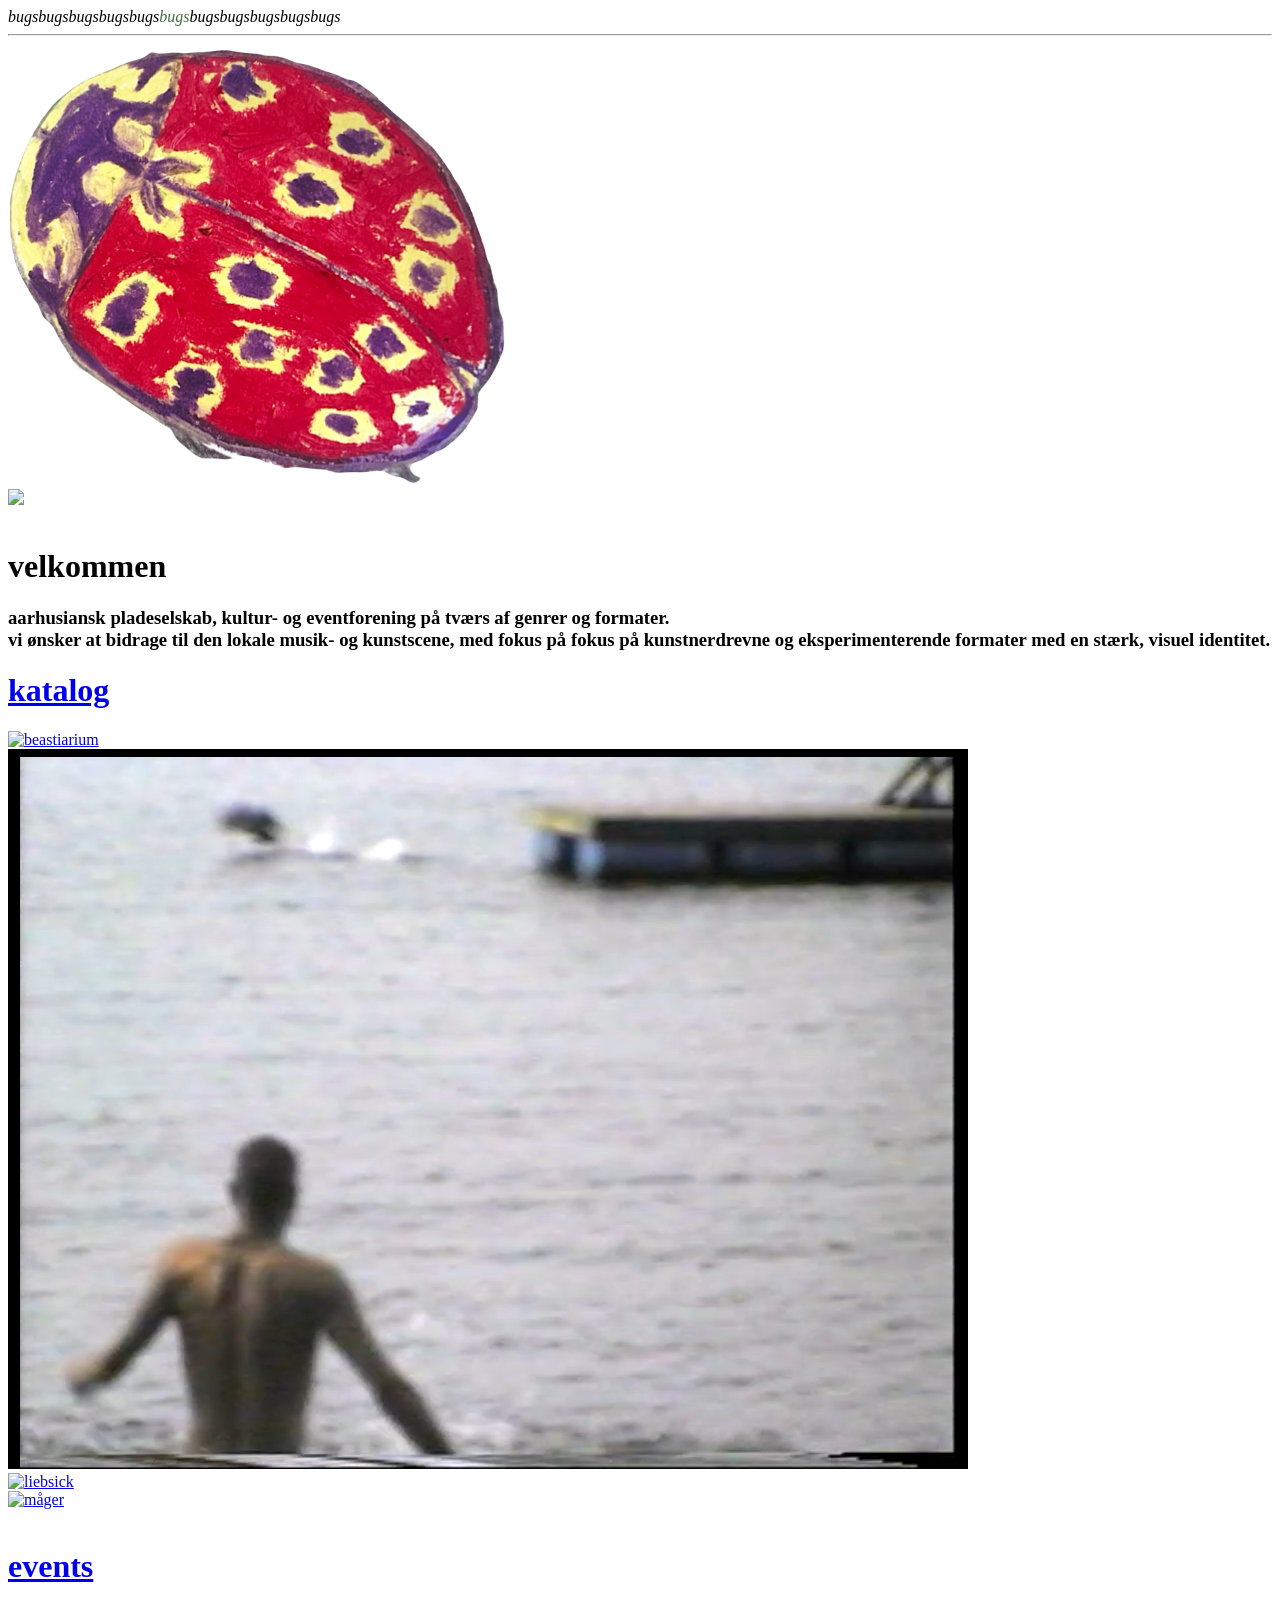
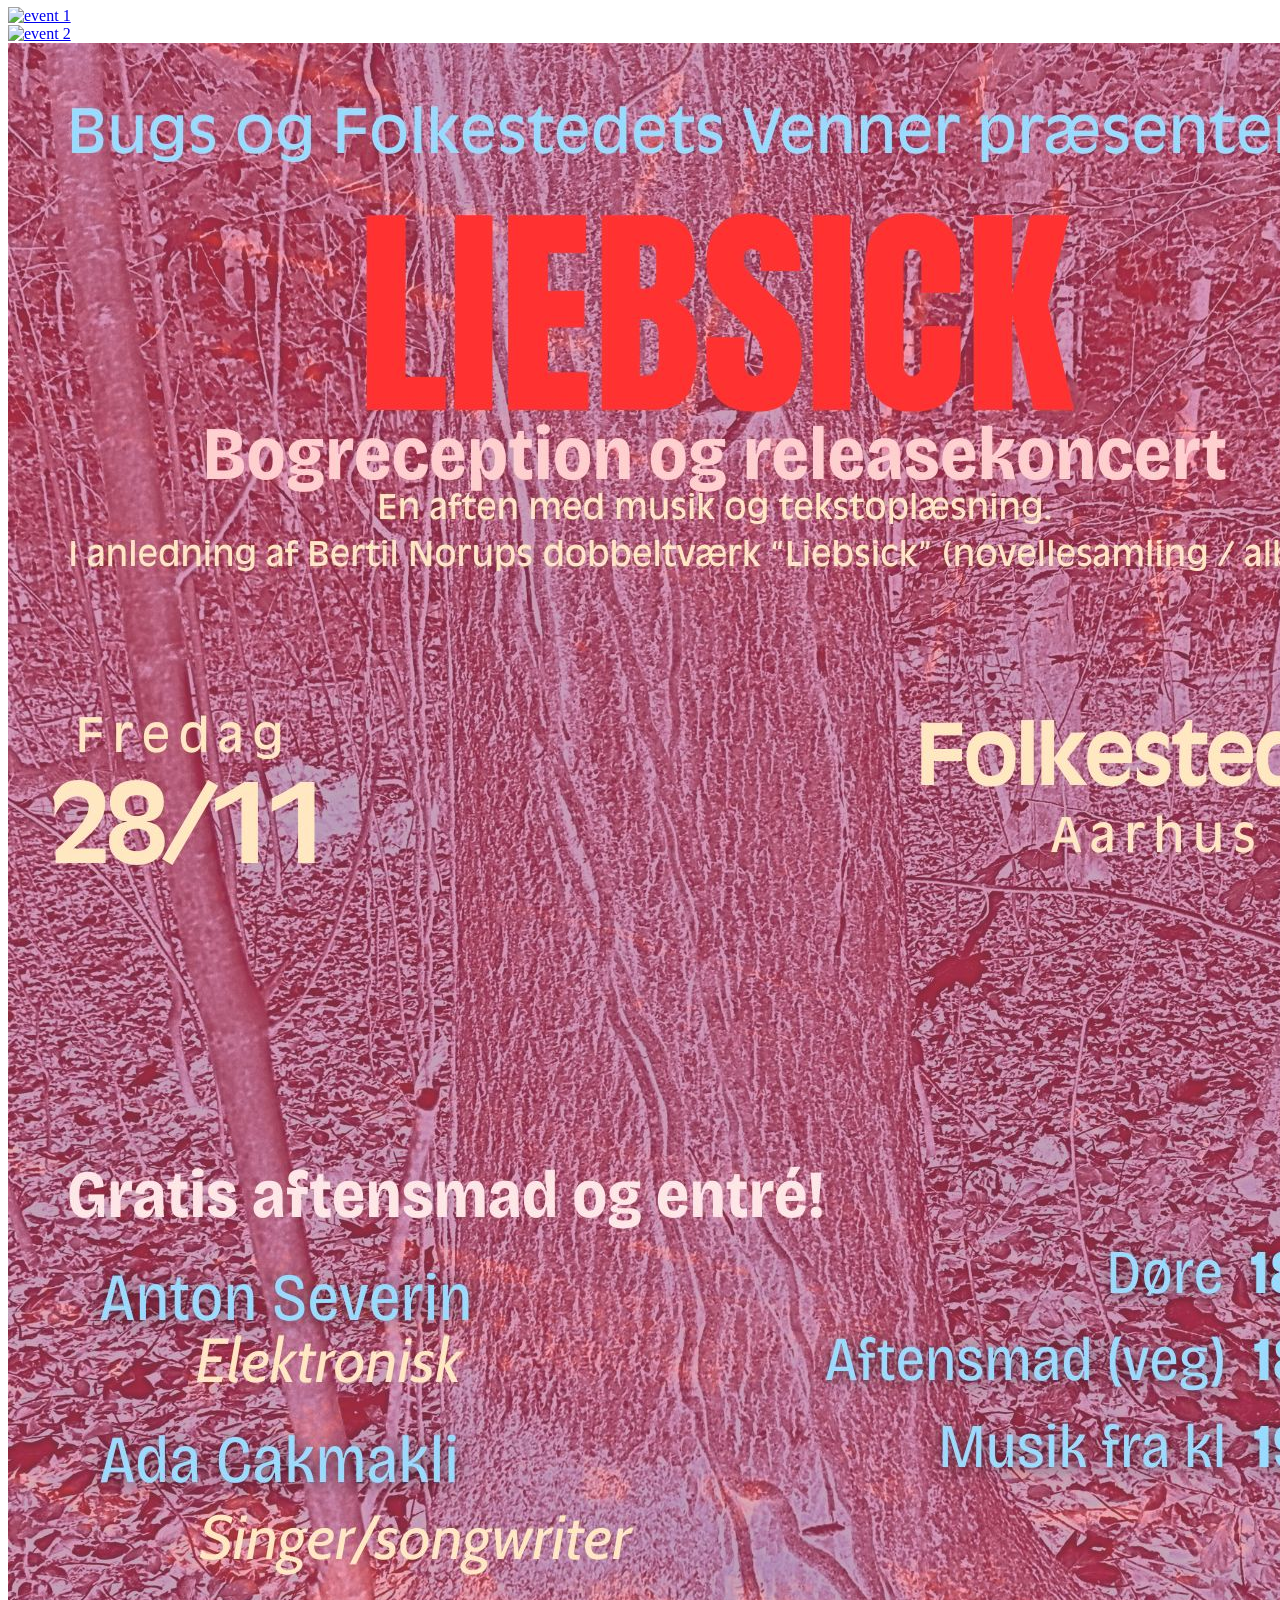
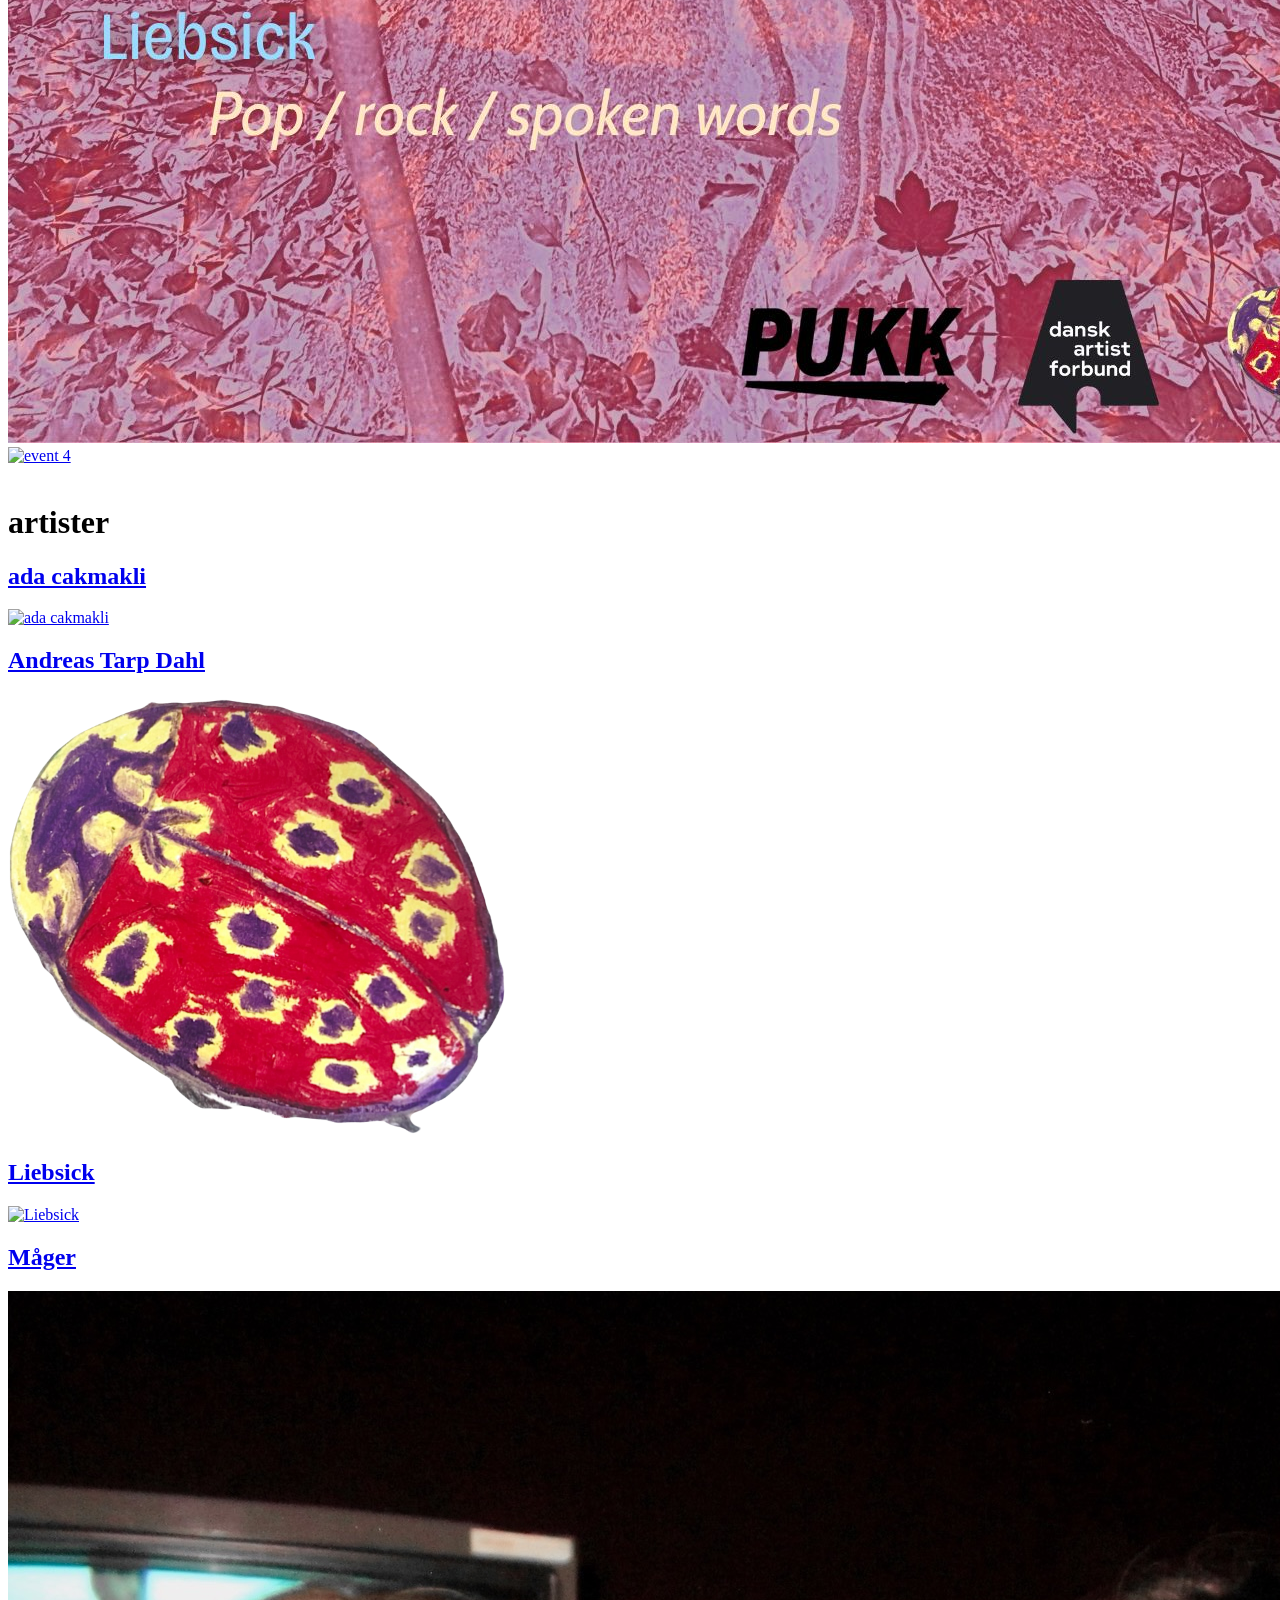
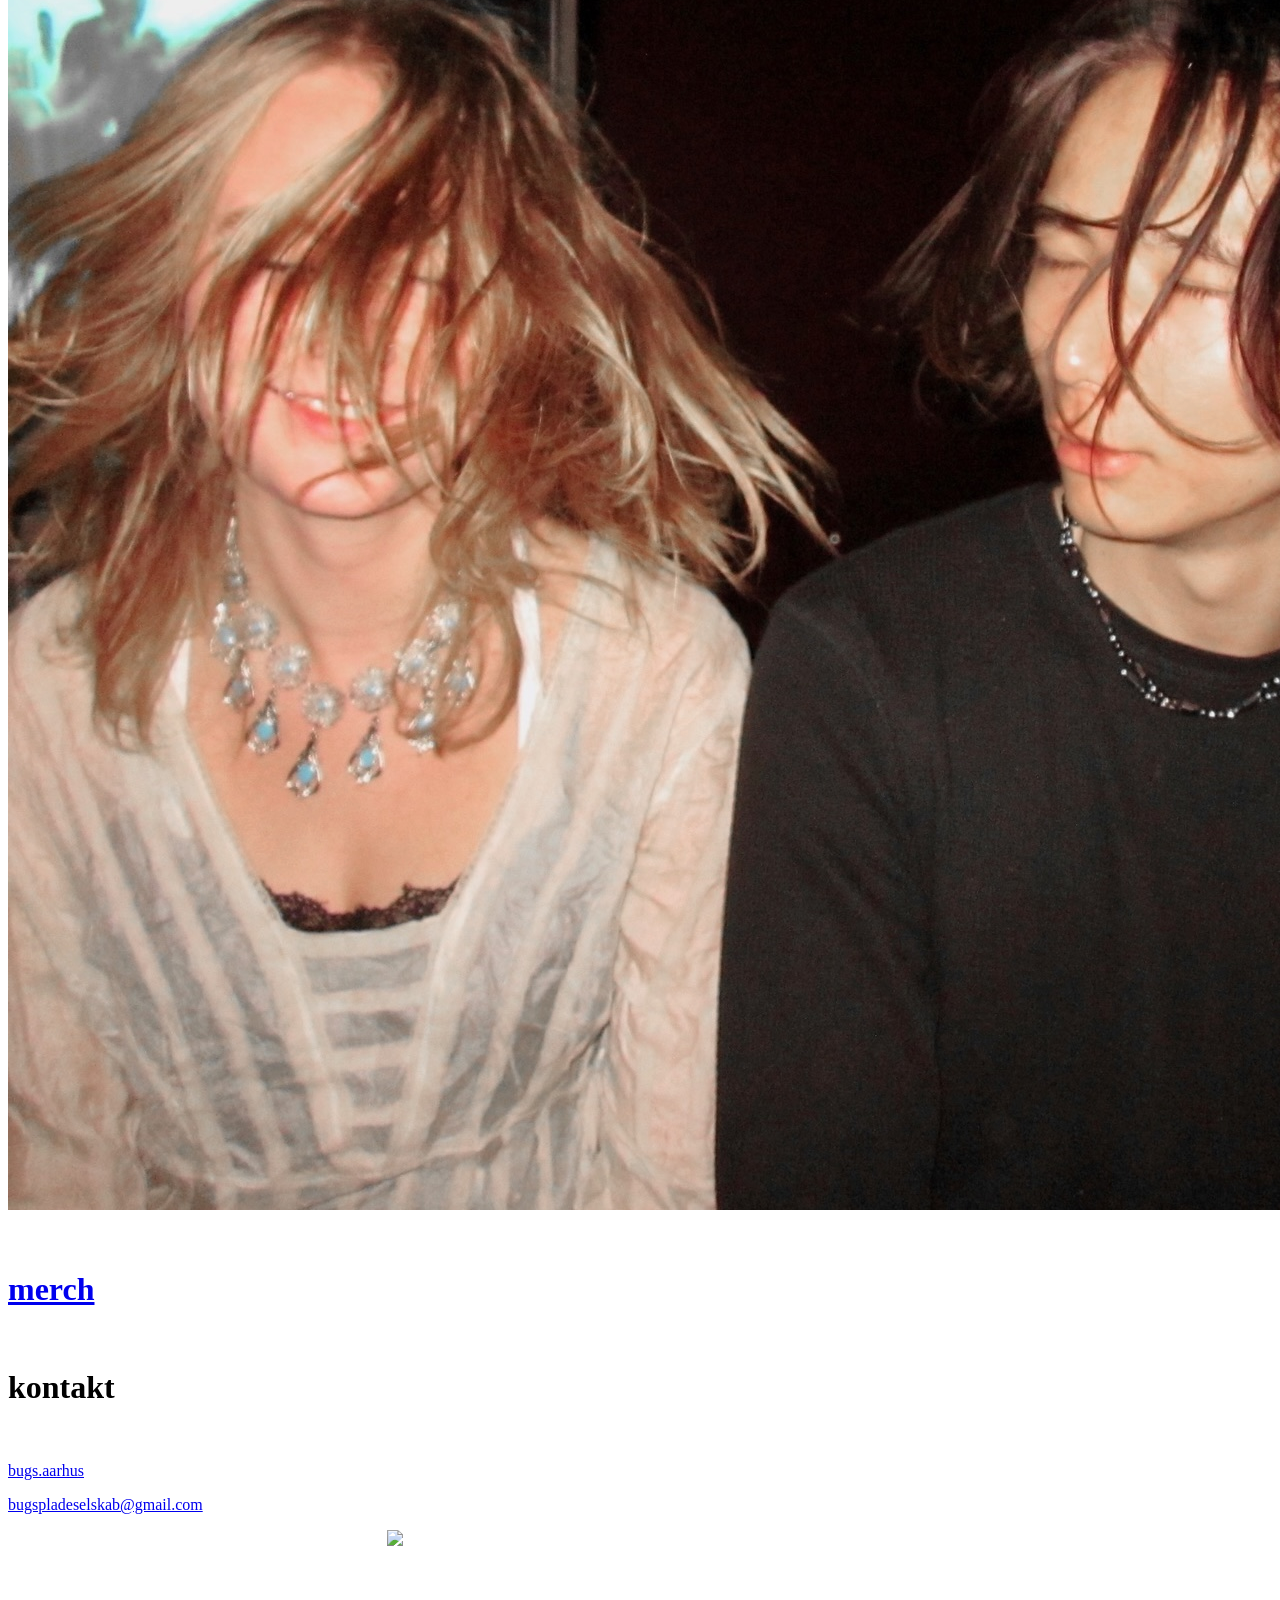
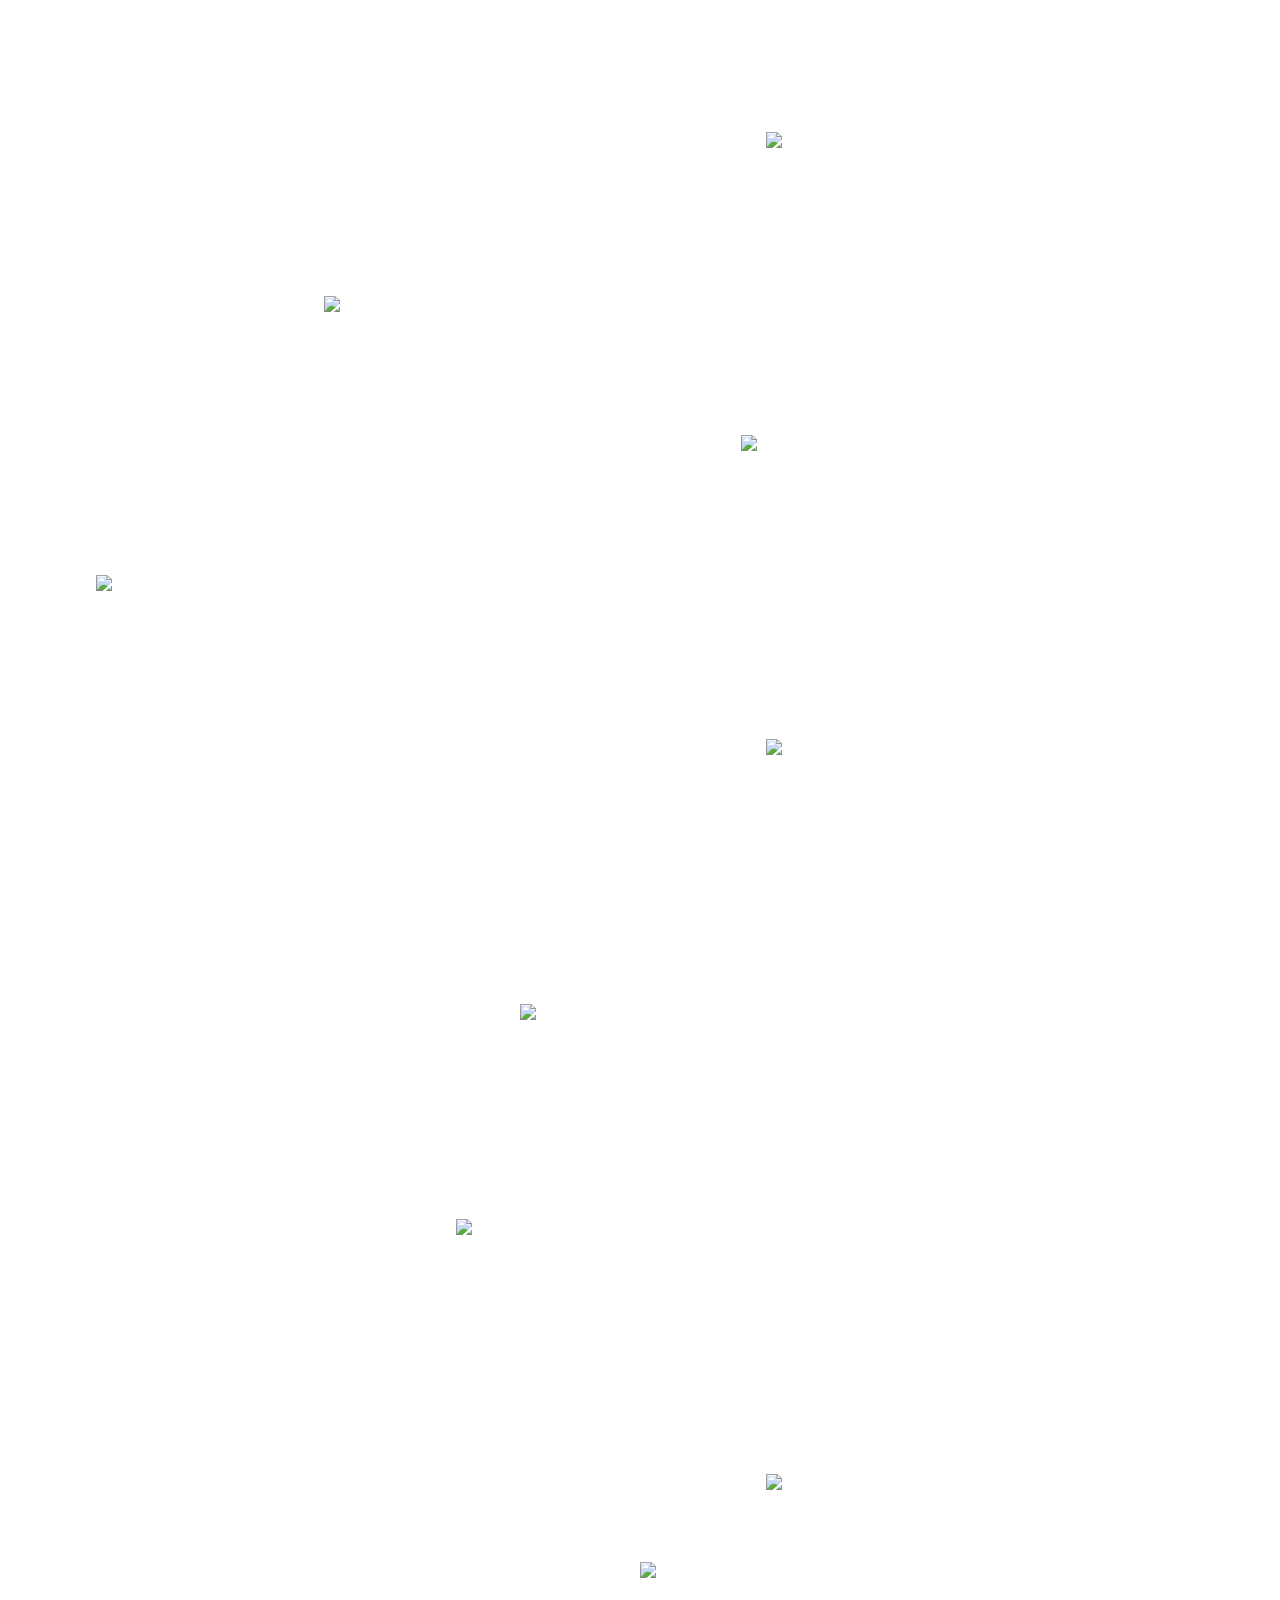
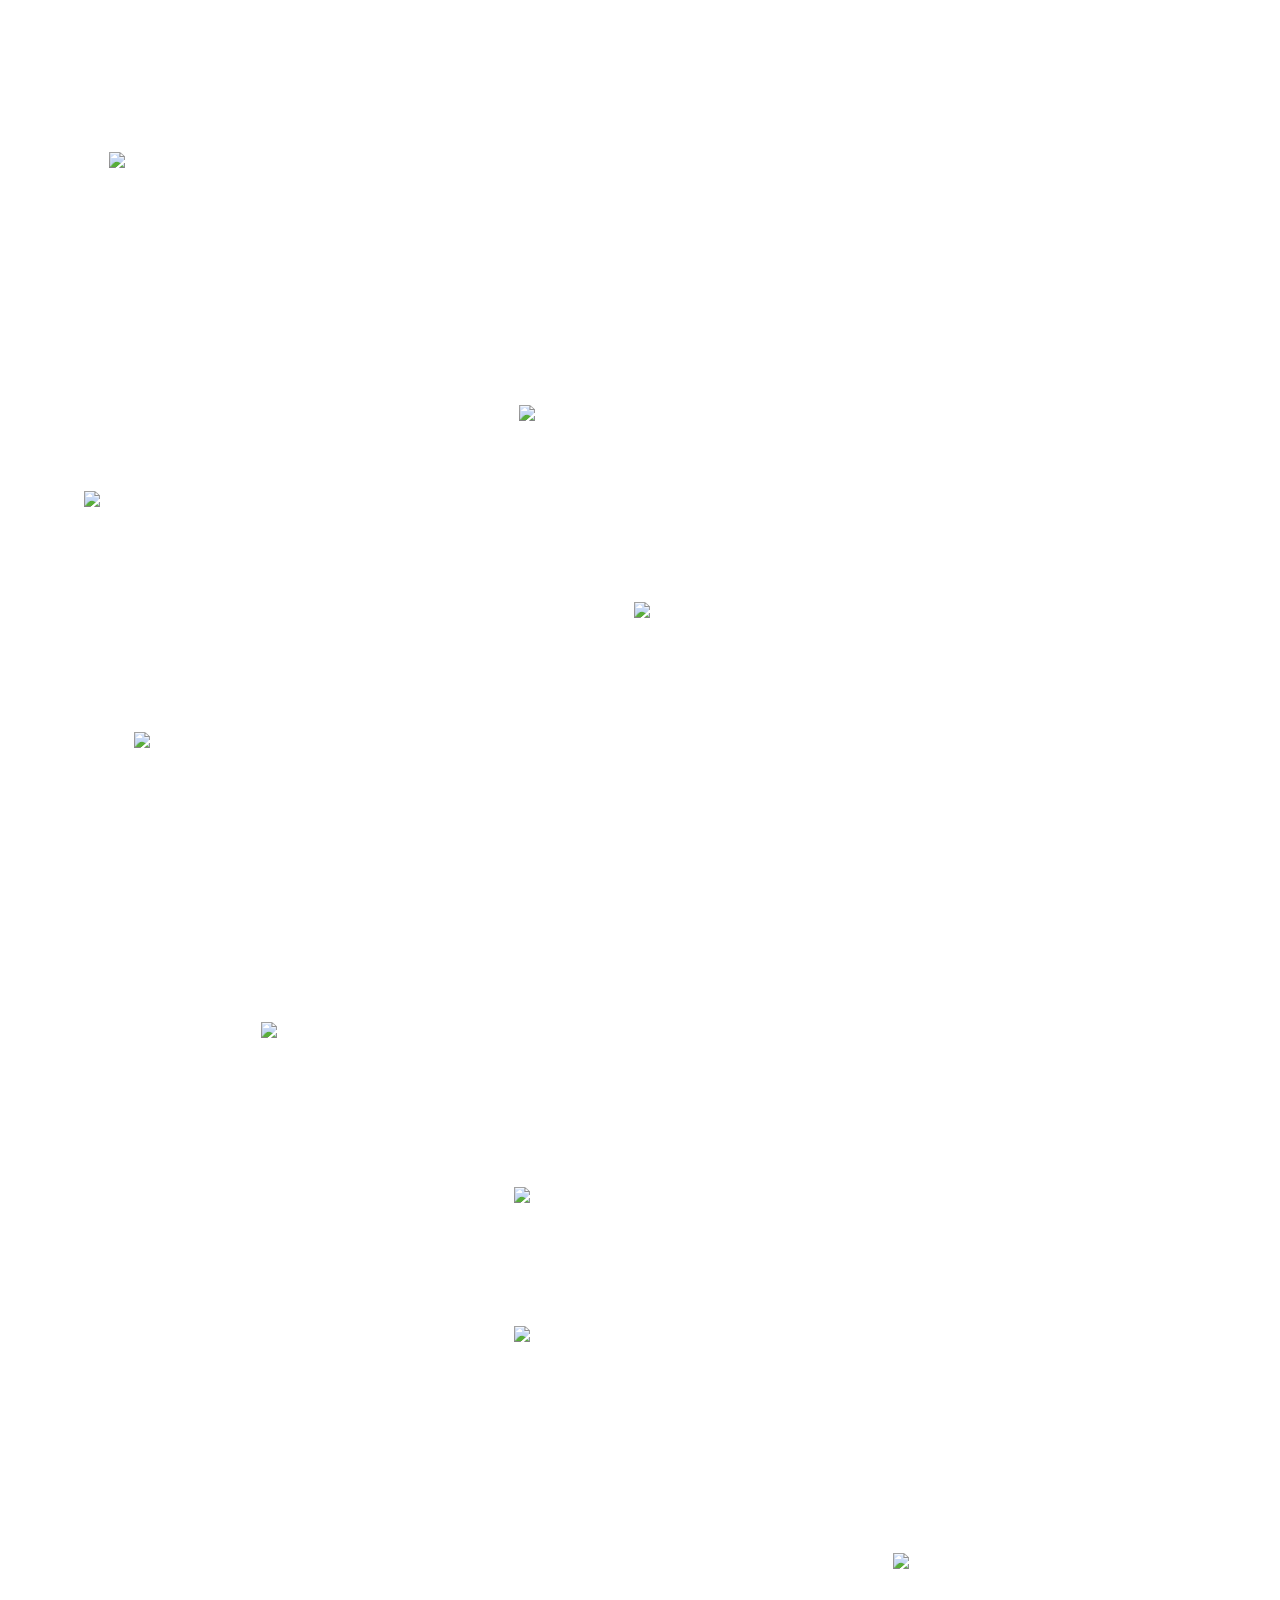
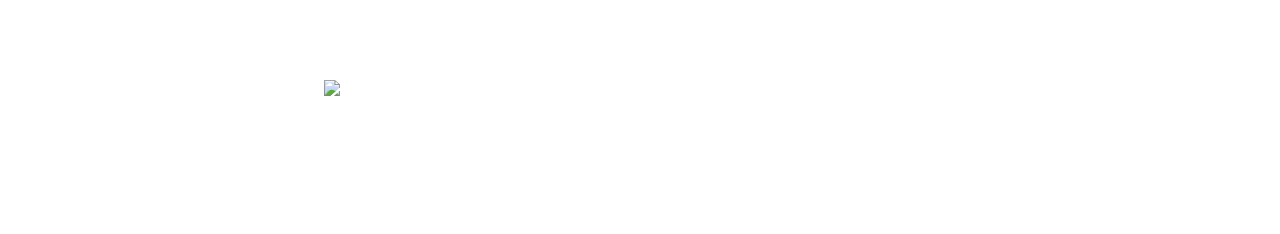
==== index.html @ e4c4d38b "fff" ====
<!DOCTYPE html>
<html lang="en">
<head>
    <meta charset="UTF-8">
    <meta name="viewport" content="width=device-width, initial-scale=1.0">
    <title>home</title>
    <link rel="stylesheet" href="styles_2.css">
</head>
<!--lave farve-palette hvor nogle elementer tilfældigt får en farve fra paletten-->
<body>
    
        <a id="top"><i>bugsbugsbugsbugsbugs<span style="color: #436f3f;">bugs</span>bugsbugsbugsbugsbugs</i></a>
        <hr>
        <a href="#top"><img src="billeder/logo.png" id="logo"></a>
        <br>
        <img src="billeder/bugs.gif" height="200" id="giflogo">
        <br>
        <br>
        <div class="about">
        <h1>velkommen</h1>
        <h3>aarhusiansk pladeselskab, kultur- og eventforening på tværs af genrer og formater. <br>
            vi ønsker at bidrage til den lokale musik- og kunstscene, med fokus på fokus på kunstnerdrevne og eksperimenterende formater med en stærk, visuel identitet.</h3></div>

<!--
    <div class="covers"><h2>nylige udgivelser:</h2>
    <br>
<br>
        
    <a href="https://open.spotify.com/track/6IMY0NLvdPO1BejWBYN4x4?si=40b4f7dfd2634d05" target="_blank"><img src="billeder/cover_album_sml.JPG" alt="ada_cakmakli_cover"></a>
    
    <a href="https://open.spotify.com/album/7sAETVzXZopTlNowE3856H?si=EMpVKSFmRHmNaB15eUzipA" target="_blank"><img src="billeder/Albumcover_lille.jpg" alt="liebsick_cover"></a>
        </div>
        -->

        <!-- <div class="releases">
        <a href="catalogue.html"><h1>katalog</h1></a>
        </div> -->

    <div class="katalog_sektion">
            <div class="releases">
                <a href="catalogue.html"><h1>katalog</h1></a>
            </div>
            <div class="artists_grid">
                <div class="artist_item">
                    <a href="catalogue.html"><img src="billeder/coverart/beastiarium.jpg" alt="beastiarium"></a>  
                </div>
                <div class="artist_item">
                    <a href="catalogue.html"><img src="billeder/coverart/om_min_hals.bmp" alt="jeg bærer dig om min hals"></a>
                </div>
                <div class="artist_item">
                    <a href="catalogue.html"><img src="billeder/coverart/liebsick.jpg" alt="liebsick"></a>  
                </div>
                <div class="artist_item">
                    <a href="catalogue.html"><img src="billeder/coverart/maager.jpg" alt="måger"></a>  
                </div>
            </div>
        </div>
    <br>


 <div class="events_sektion">
            <div class="events">
                <a href="events.html"><h1>events</h1></a>
            </div>
            <div class="events_grid">
                <div class="event_item">
                    <a href="events.html"><img src="billeder/plakater/Ladybugs.jpg" alt="event 1"></a>
                </div>
                <div class="event_item">
                    <a href="events.html"><img src="billeder/plakater/glowworm.jpg" alt="event 2"></a>
                </div>
                <div class="event_item">
                    <a href="events.html"><img src="billeder/plakater/liebsick_midlertidig.jpg" alt="event 3"></a>
                </div>
                <div class="event_item">
                    <a href="events.html"><img src="billeder/plakater/BedBugsPlakat.png" alt="event 4"></a>
                </div>
            </div>
        </div>

    <br>


    <div class="artister"><h1>artister</h1>
            <div class="artists_grid">
                <div class="artist_item">
                    <a href="ada.html"><h2>ada cakmakli</h2></a>
                    <a href="ada.html"><img src="billeder/Artistbilleder/Ada.jpeg" alt="ada cakmakli"></a>  
                </div>
                <div class="artist_item">
                    <a href="andreas.html"><h2>Andreas Tarp Dahl</h2></a>
                    <a href="andreas.html"><img src="billeder/logo.png" alt="Andreas Tarp Dahl"></a>
                </div>
                <div class="artist_item">
                    <a href="liebsick.html"><h2>Liebsick</h2></a>
                    <a href="liebsick.html"><img src="billeder/Artistbilleder/Liebsick.jpg" alt="Liebsick"></a>
                </div>
                <div class="artist_item">
                    <a href="maager.html"><h2>Måger</h2></a>
                    <a href="maager.html"><img src="billeder/Artistbilleder/Maager.jpg" alt="Måger"></a>
                </div></div>
    <br>


    <br>
        <div class="merch">
        <a href="merch.html"><h1>merch</h1></a>
        </div>
    <br>
        <div class="contact">
        <h1>kontakt</h1>
        </div>
    <br>
    <div class="contactinfo">
        <a href="https://www.instagram.com/bugs.aarhus/"><p>bugs.aarhus</p></a>
        <a href="mailto:bugspladeselskab@gmail.com"><p>bugspladeselskab@gmail.com</p></a>   
    </div>

    <div class="billedcontainer">
    
            <div style="width: fit-content; padding-left: 30%; width: 80dvw;"><img src="billeder/0C7446F0-BF28-4FF7-A673-991A1A498007.jpg"></div>
        <br>
            <div style="width: fit-content; padding-left: 60%; padding-top: 13%; width: 50dvw;"><a href="https://lex.dk/natsv%C3%A6rmere" target="_blank"><img src="billeder/moth_493839638_o.jpg"></a></div>
        <br>
            <div style="width: fit-content; padding-left: 25%; padding-top: 10%; width: 45dvw;"><img src="billeder/desert Extract[5] conv 1.png"></div>
        <br>
            <div style="width: fit-content; position: relative; left: 50%; padding: 8%; width: 75dvw;"><a href="https://da.wikipedia.org/wiki/Forglemmigej" target="_blank"><img src="billeder/forglemmigej.png"></a></div>
        <br>    
            <div style="width: fit-content; padding-left: 7%; width: 40dvw;"><img src="billeder/2E8542E9-ED87-4029-8243-8EA3034AADCD.jpeg"></div>
        <br>   
            <div style="width: fit-content; padding: 10%; padding-left: 60%; width: 60dvw;"><img src="billeder/træflimmer.png"></div>
        <br>
            <div style="width: fit-content; position: relative; padding-left: 40dvw; padding-top: 8%; width: 30dvw;"><a href="https://lex.dk/arachnider" target="_blank"><img src="billeder/Edderkop2.JPG"></a></div> 
        <br>
            <div style="width: fit-content; padding-left: 35dvw; padding-top: 14%; padding-bottom: 10dvh; width: 69dvw;"><img src="billeder/802B7A82-8A84-44D5-8D0D-22F44A10ACE9.JPG"></div>
        <br>
            <div style="width: fit-content; padding-left: 60%; padding-top: 10%; width: 55dvw;"><img src="billeder/vlcsnap-2026-02-24-11h44m16s357.png"></div>
        <br>
            <div style="width: fit-content; padding: 4%; padding-left: 50%; width: 40dvw;"><img src="billeder/Skærmbillede 2026-02-04 161322.png"></div>
        <br>
            <div style="padding: 8%; padding-bottom: 15%; width: 70dvw;"><img src="billeder/trætoppe.png"></div>
        <br>   
            <div style="width: fit-content; padding: 15%; padding-top: 2%; padding-bottom: 4%; padding-left: 20%; width: 44dvw; float: right;"><img src="billeder/Scan_20260224 (4).png"></div>
        <br>
            <div style="float: right; padding: 10%; width: 40dvw;"><img src="billeder/skrivemaskine2.png"></div>
        <br>
            <div style="padding: 6%; width: 60dvw;"><img src="billeder/71C5FF18-E157-45D1-94A0-6F5C3DAF8B1A.jpeg"></div>
        <br>
            <div style="width: fit-content; padding-top: 10%; padding: 10%; width: 30dvw;">
            <img src="billeder/47E27A8B-51A4-4CEA-AA3A-E31B9E83B352.jpeg">
            </div>
        <br>
            <div style="padding: 10%; padding-left: 20%; width: 80dvw;"><a href="https://da.wikipedia.org/wiki/Vandnymfer" target="_blank"><img src="billeder/vlcsnap-2026-02-24-11h55m11s042.png"></a></div>
        <br>
            <div style="padding-left: 40%;"><img src="billeder/IMG_0021.jpg" width="250dvw"></div> 
        <br>
            <div style="width: 60dvw; padding: 8%; padding-left: 40%;"><img src="billeder/SovetskoePhoto_1989-09.djvuconvert Extract[55] conv 1.png"></div>
        <br>
            <div style="padding: 7%; padding-left: 70%; width: 40dvw;"><img src="billeder/95726AD7-4726-4807-9CCD-0EFF4E7EEA87.png"></div>
        <br>
            <div style="padding-bottom: 10%; padding-left: 25%; width: 70dvw;"><img src="billeder/frog.webp"></div>
        
    </div>

<div class="overlay"></div>
</body>
</html>
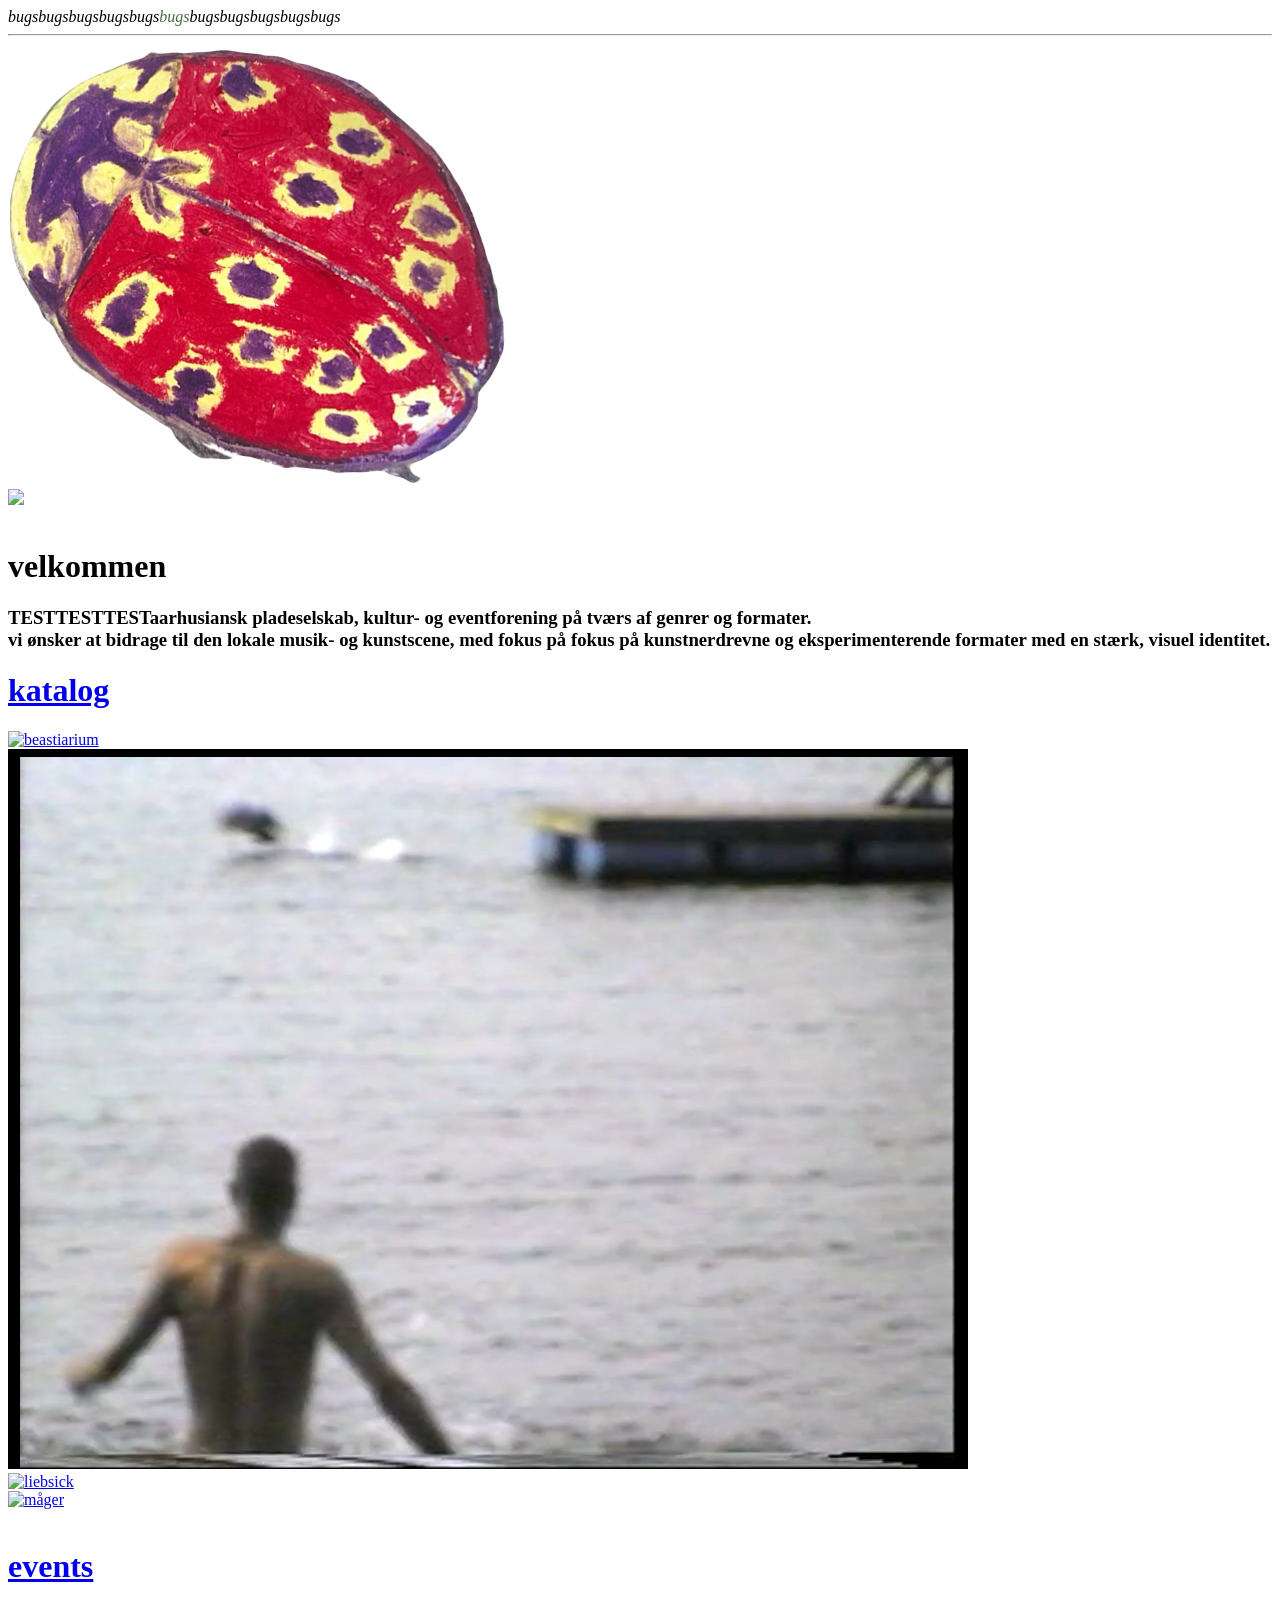
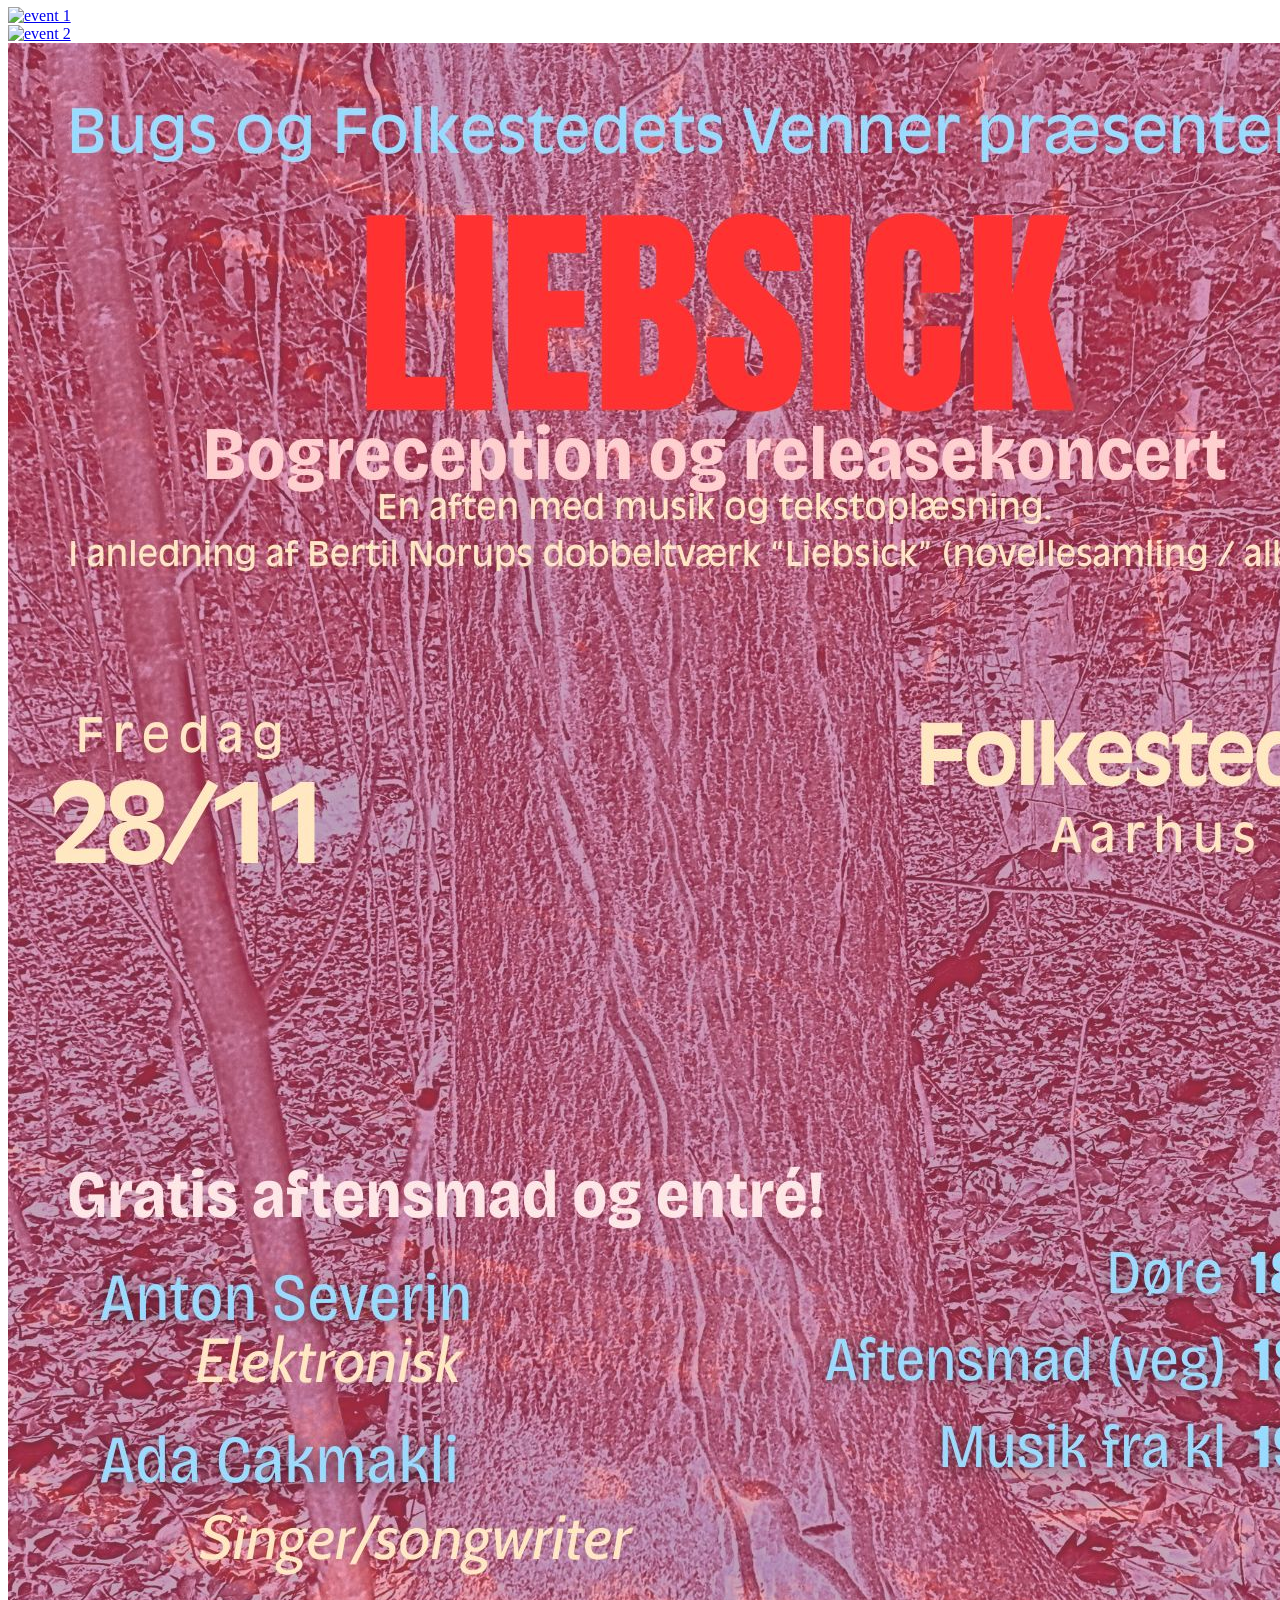
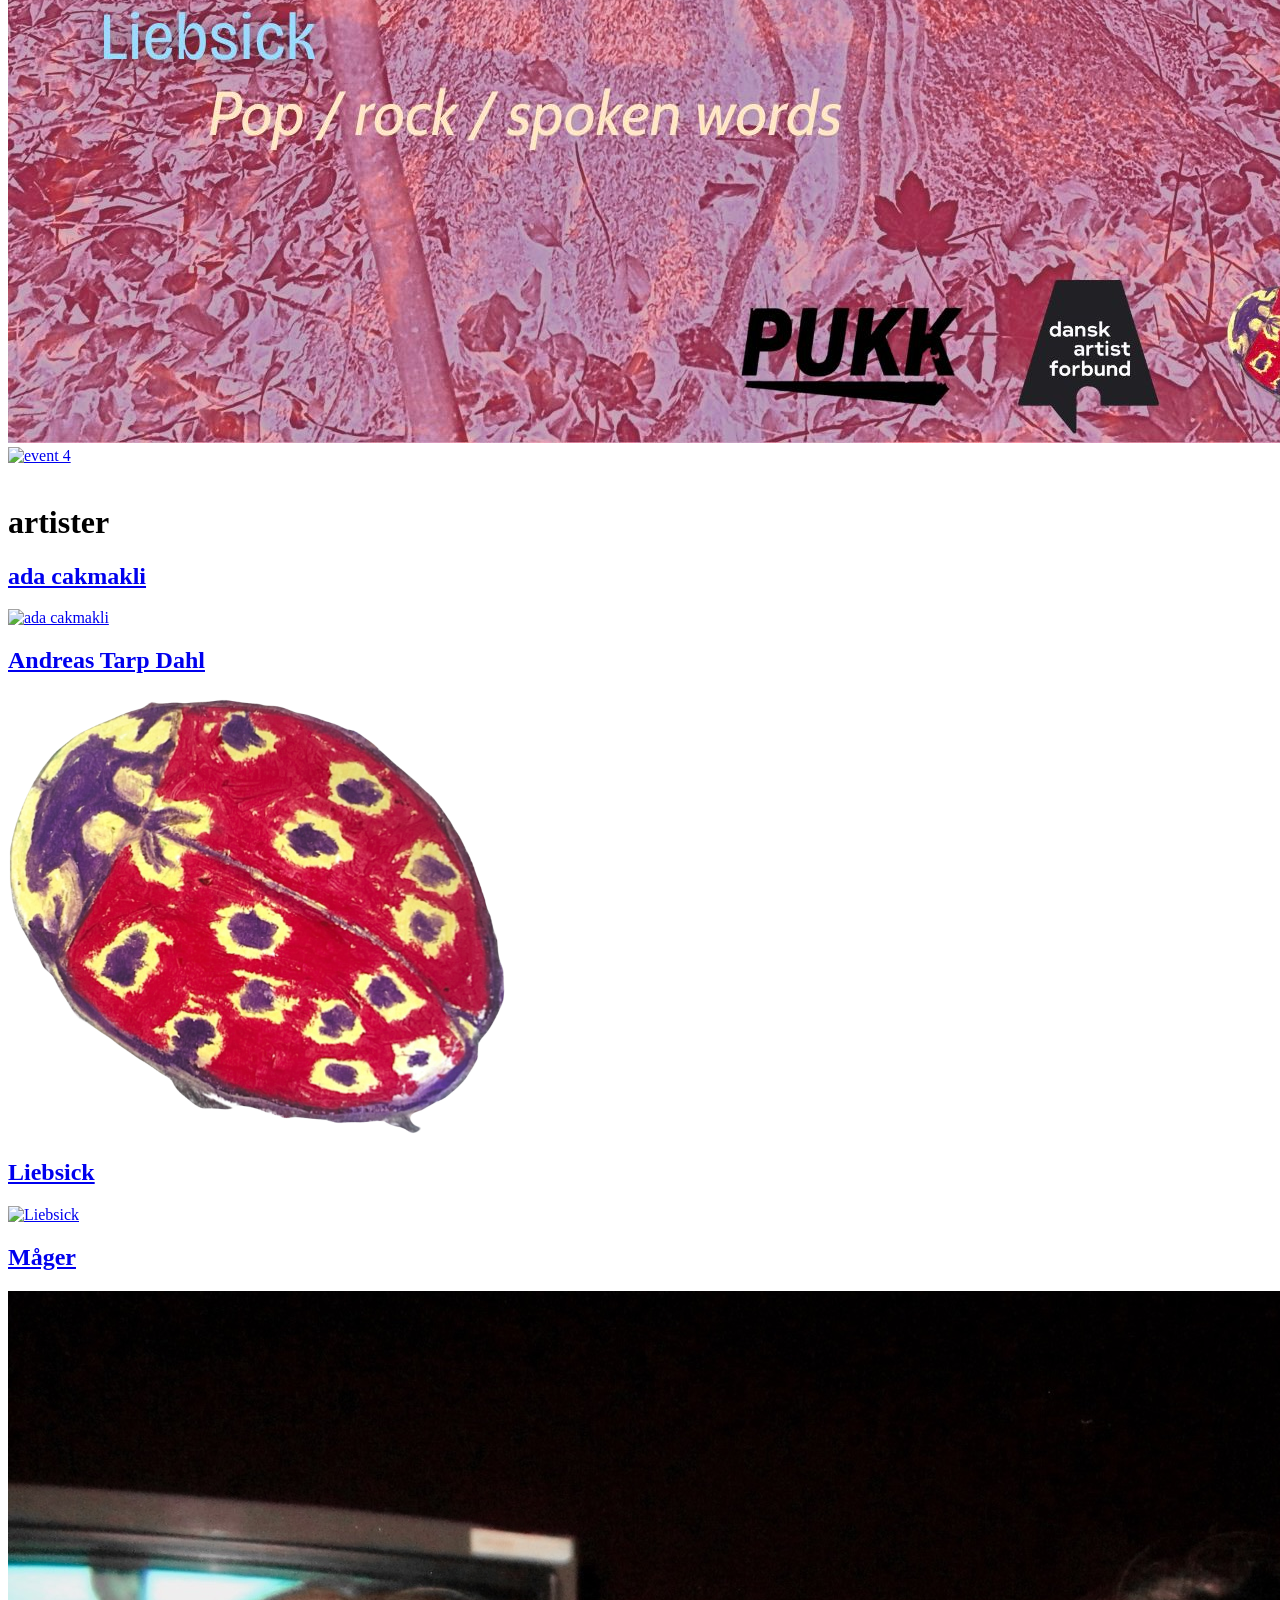
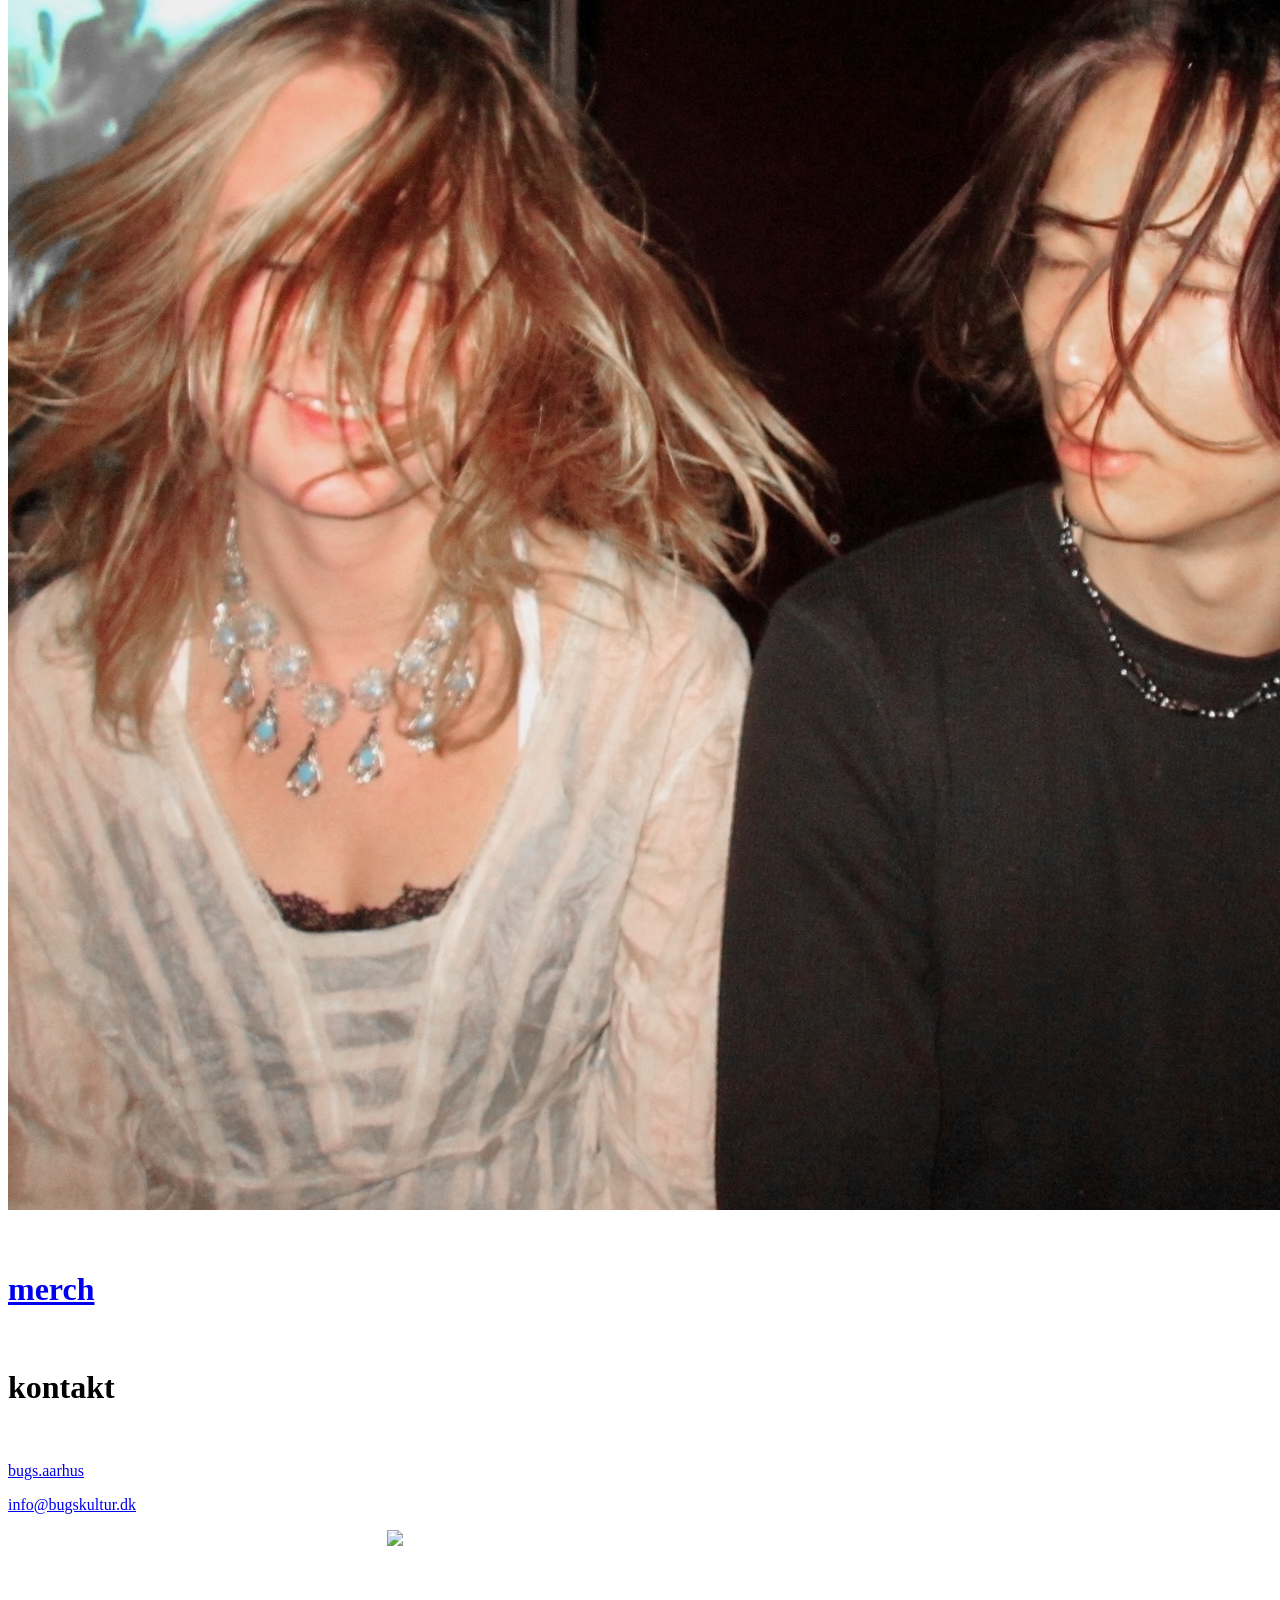
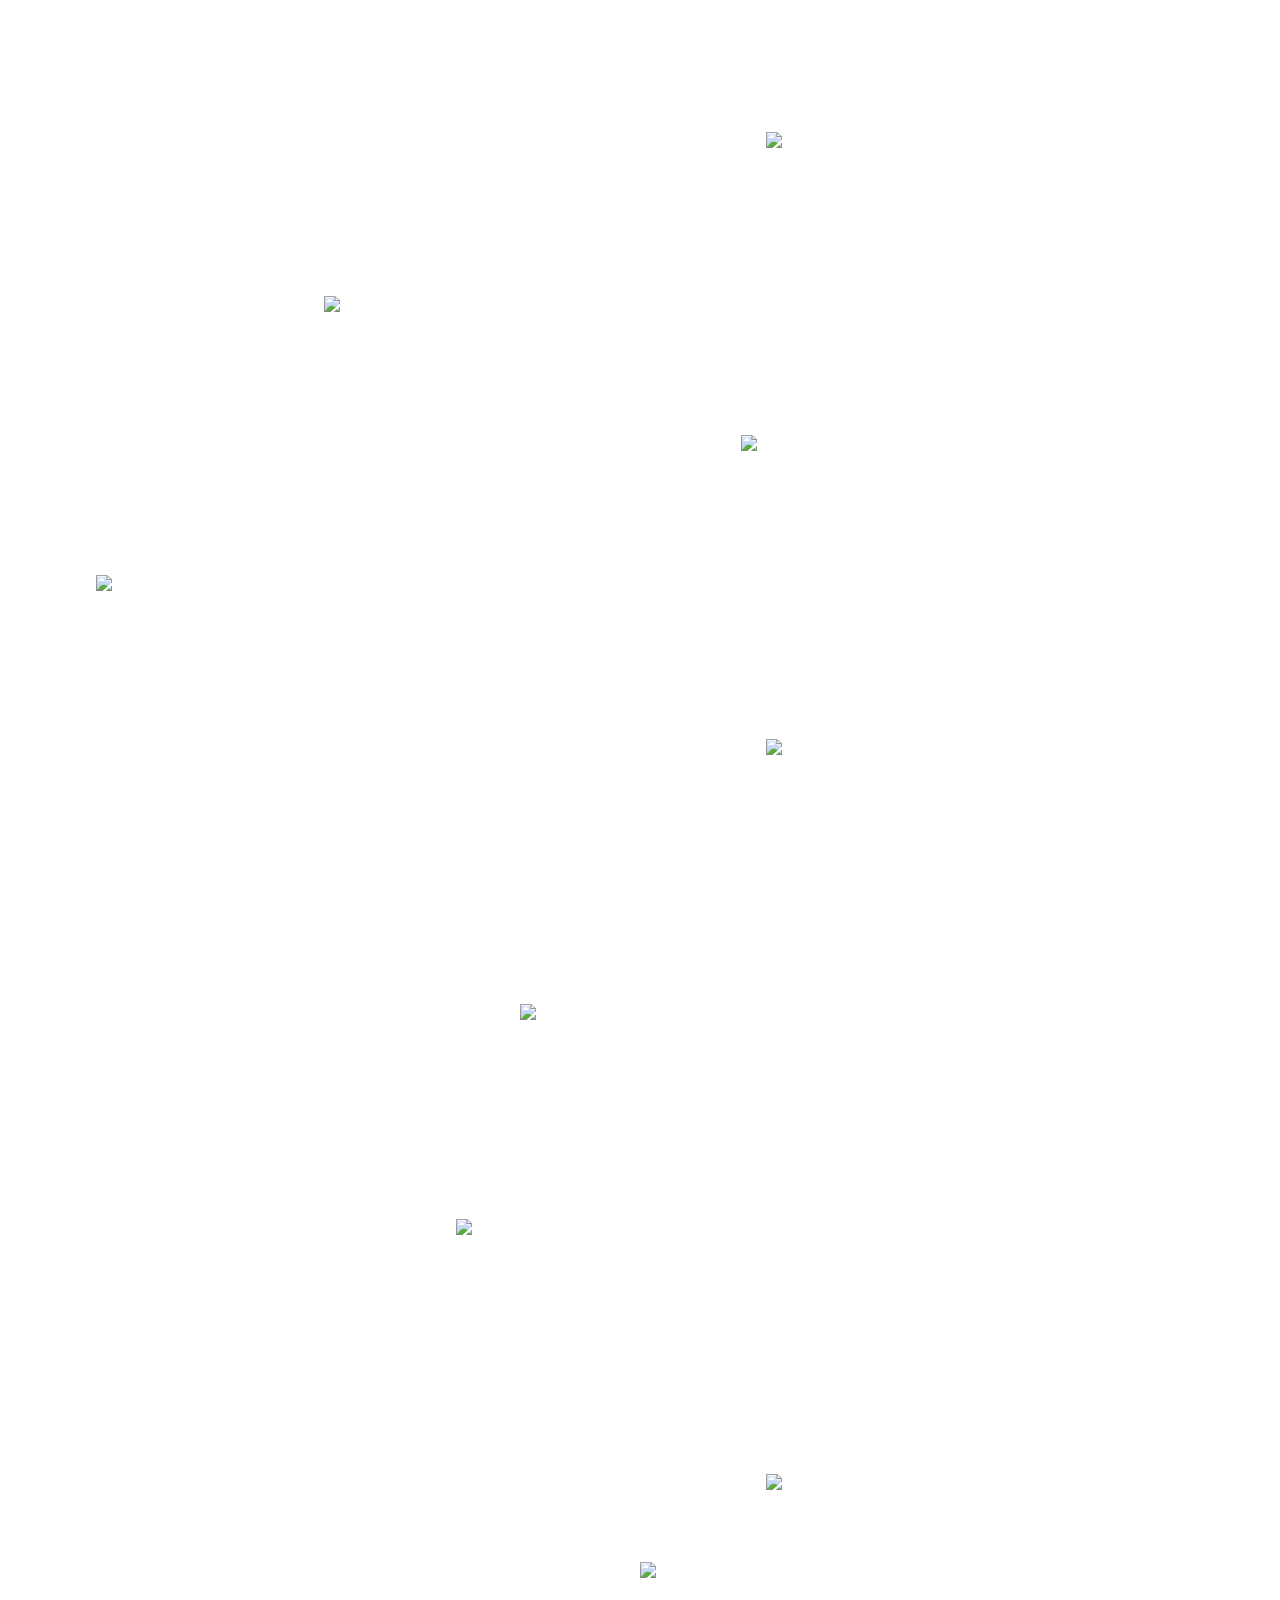
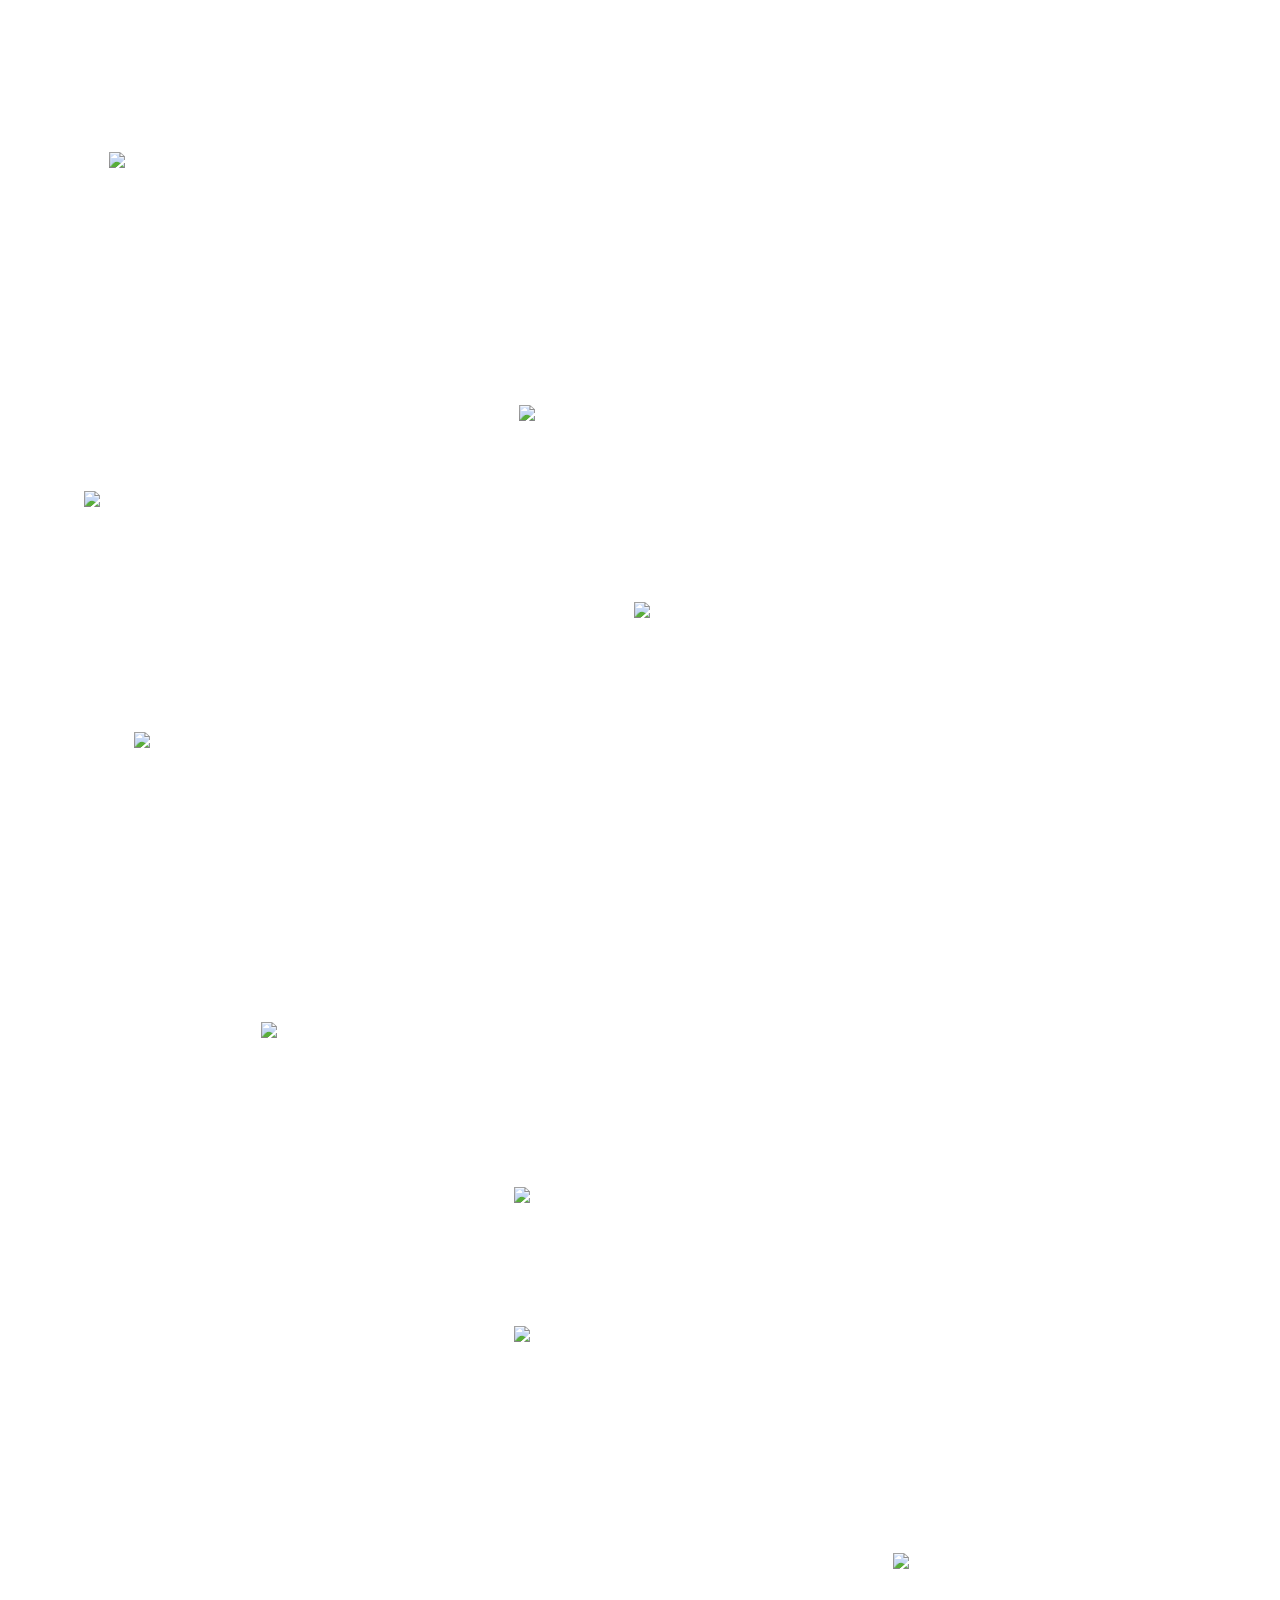
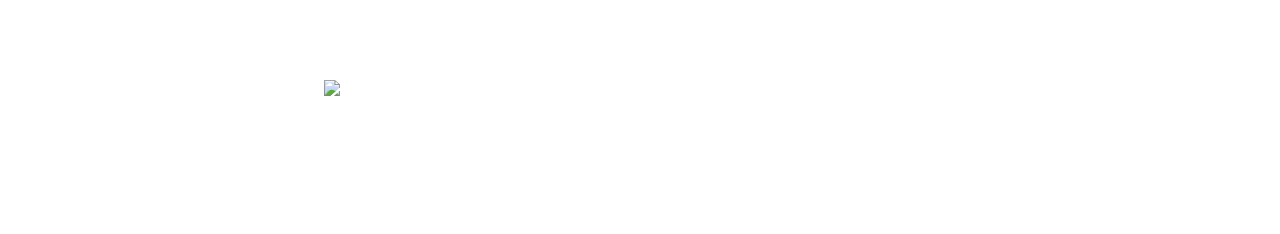
==== commit afdf19fd: "Prøver at pushe for automatisk upload" ====
--- a/index.html
+++ b/index.html
@@ -4,7 +4,7 @@
     <meta charset="UTF-8">
     <meta name="viewport" content="width=device-width, initial-scale=1.0">
     <title>home</title>
-    <link rel="stylesheet" href="styles_2.css">
+    <link rel="stylesheet" href="styles_2.css?v=<?php echo filemtime('styles_2.css'); ?>">
 </head>
 <!--lave farve-palette hvor nogle elementer tilfældigt får en farve fra paletten-->
 <body>
@@ -18,7 +18,7 @@
         <br>
         <div class="about">
         <h1>velkommen</h1>
-        <h3>aarhusiansk pladeselskab, kultur- og eventforening på tværs af genrer og formater. <br>
+        <h3>TESTTESTTESTaarhusiansk pladeselskab, kultur- og eventforening på tværs af genrer og formater. <br>
             vi ønsker at bidrage til den lokale musik- og kunstscene, med fokus på fokus på kunstnerdrevne og eksperimenterende formater med en stærk, visuel identitet.</h3></div>
 
 <!--
@@ -98,7 +98,7 @@
                 <div class="artist_item">
                     <a href="maager.html"><h2>Måger</h2></a>
                     <a href="maager.html"><img src="billeder/Artistbilleder/Maager.jpg" alt="Måger"></a>
-                </div></div>
+                </div></div></div>
     <br>
 
 
@@ -113,7 +113,7 @@
     <br>
     <div class="contactinfo">
         <a href="https://www.instagram.com/bugs.aarhus/"><p>bugs.aarhus</p></a>
-        <a href="mailto:bugspladeselskab@gmail.com"><p>bugspladeselskab@gmail.com</p></a>   
+        <a href="mailto:info@bugskultur.dk"><p>info@bugskultur.dk</p></a>   
     </div>
 
     <div class="billedcontainer">
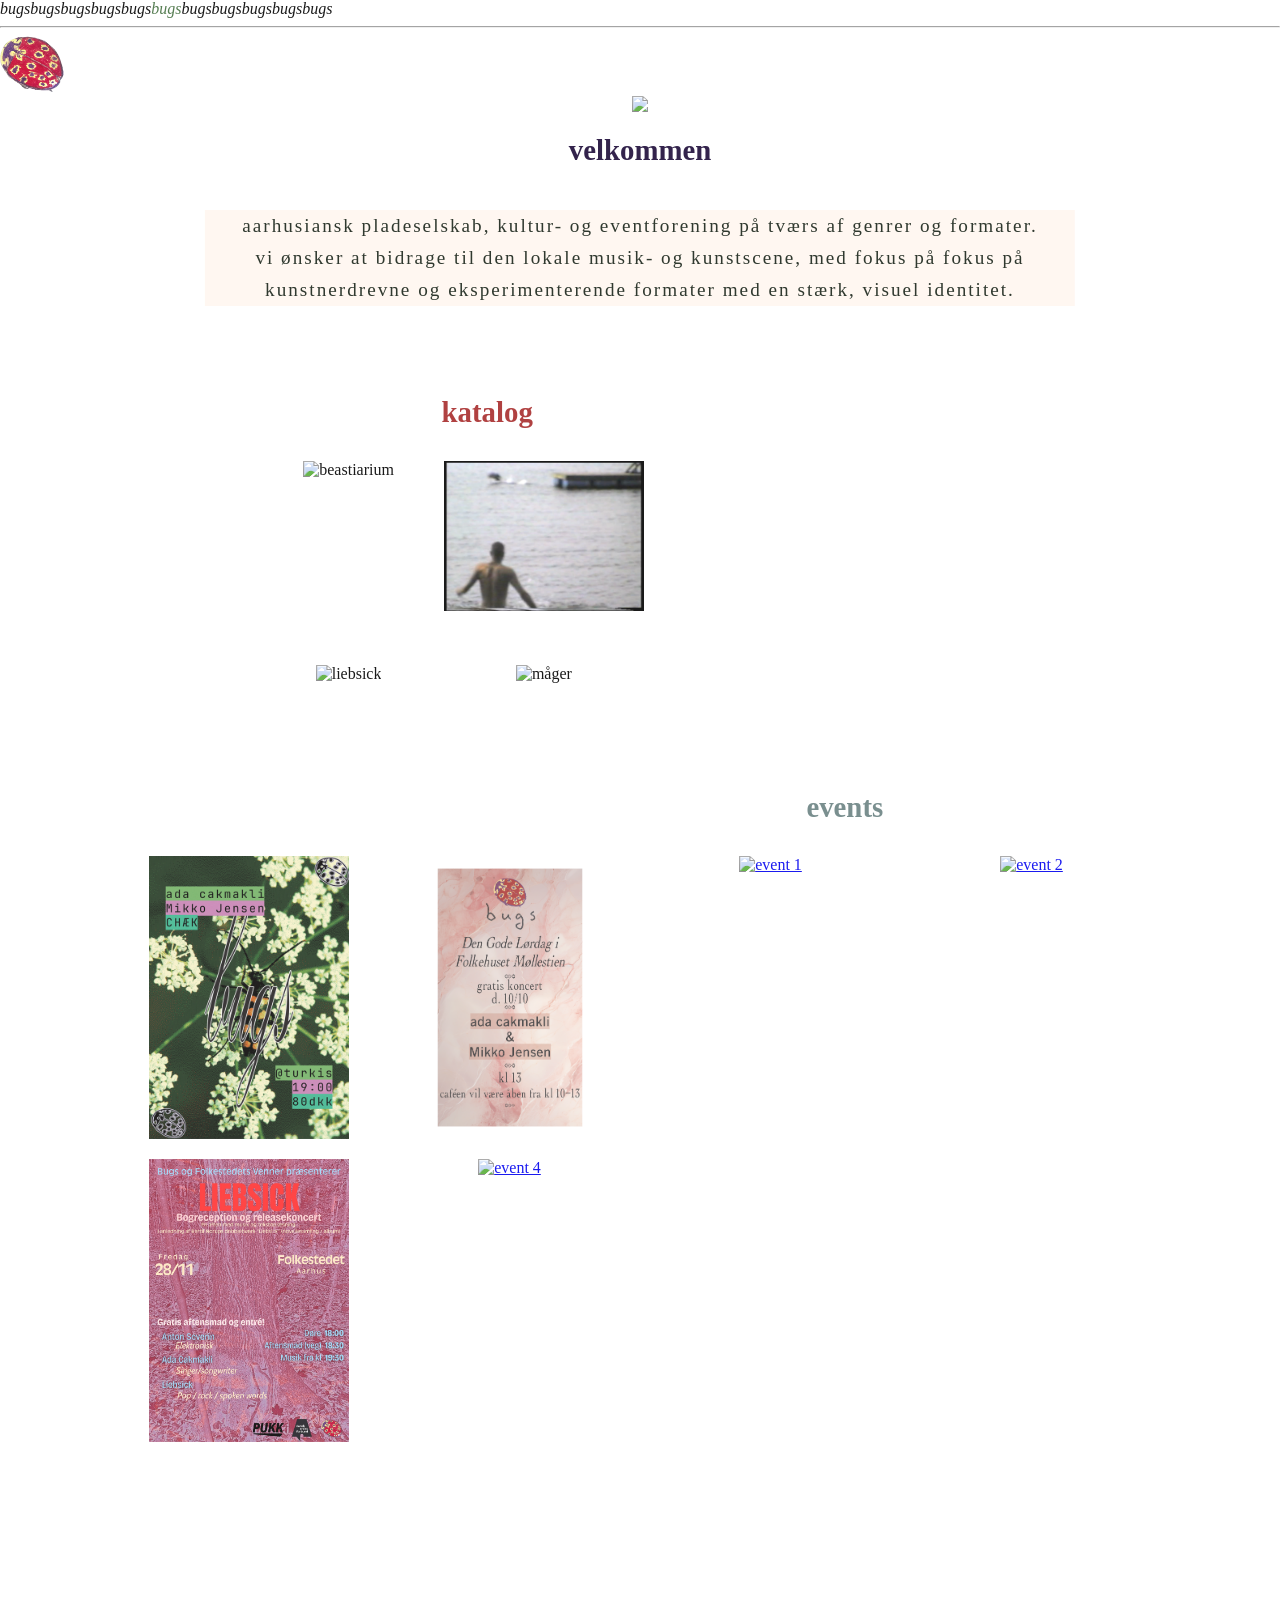
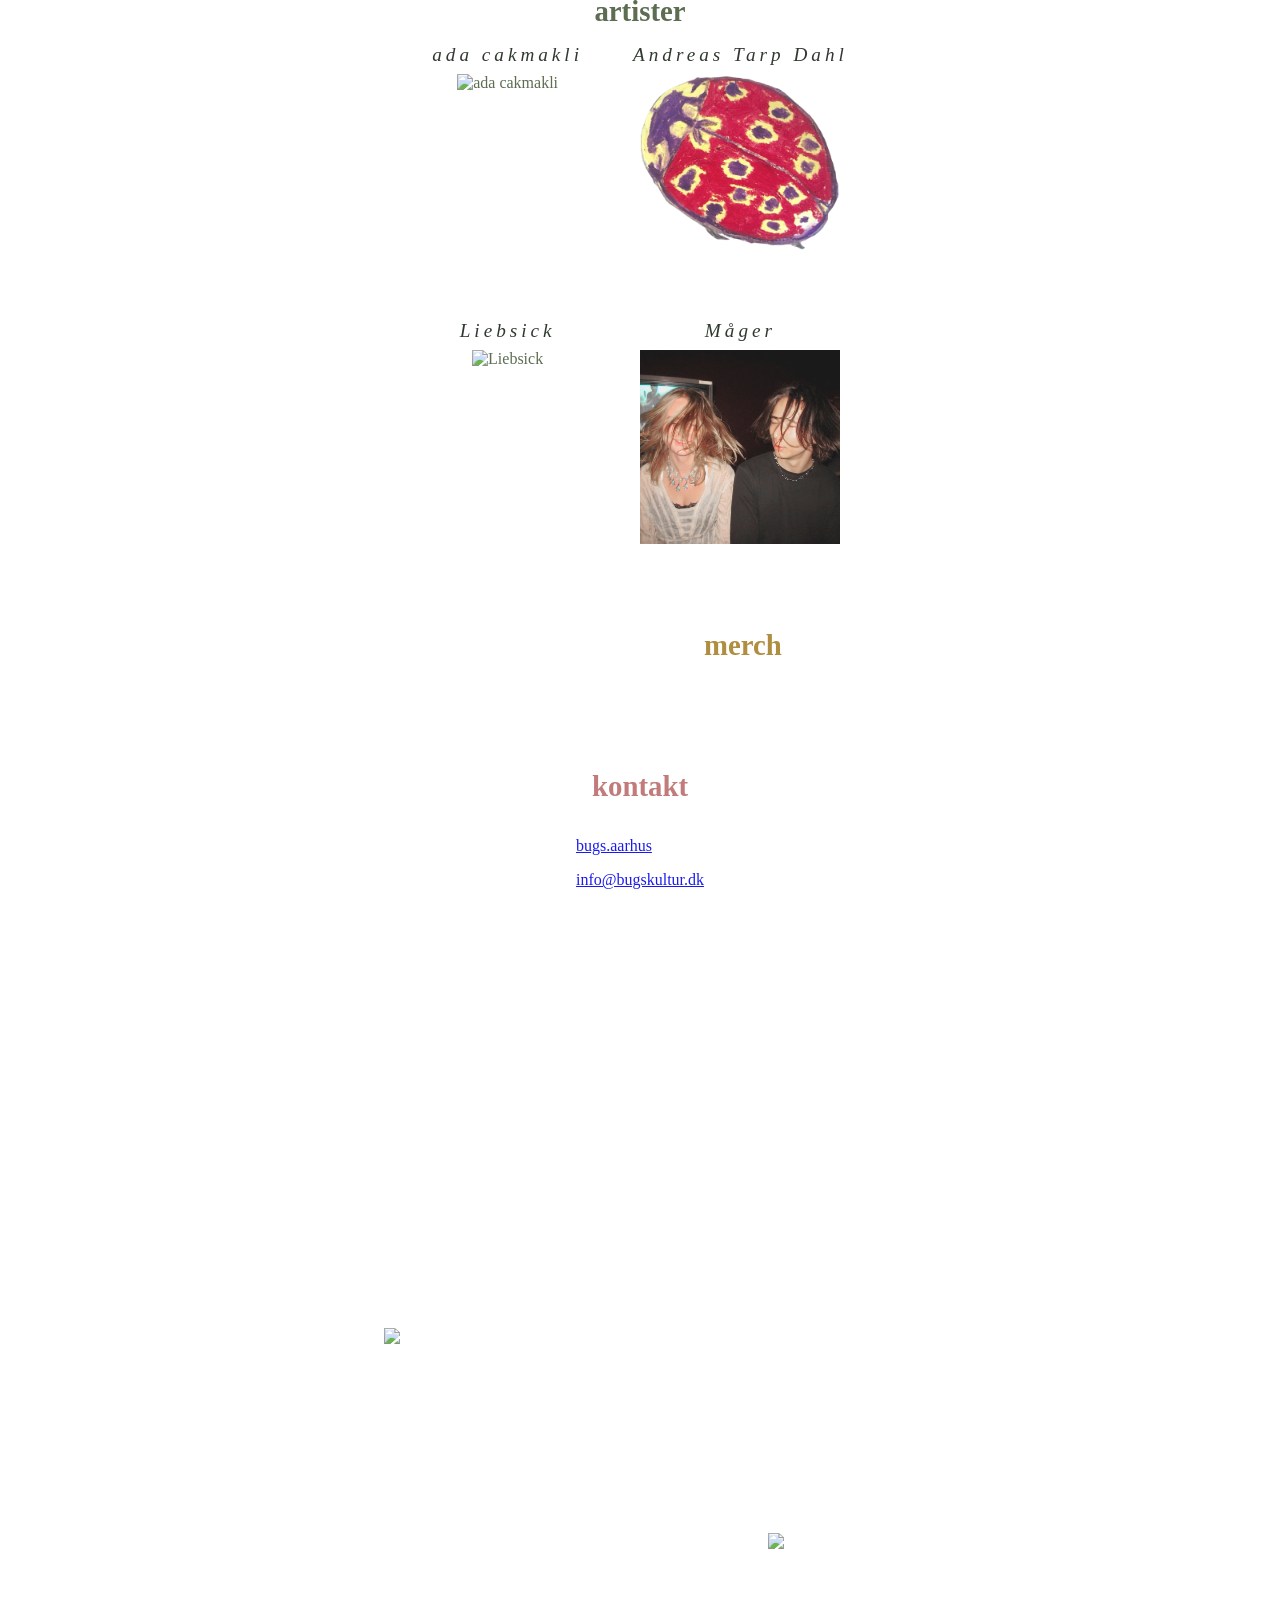
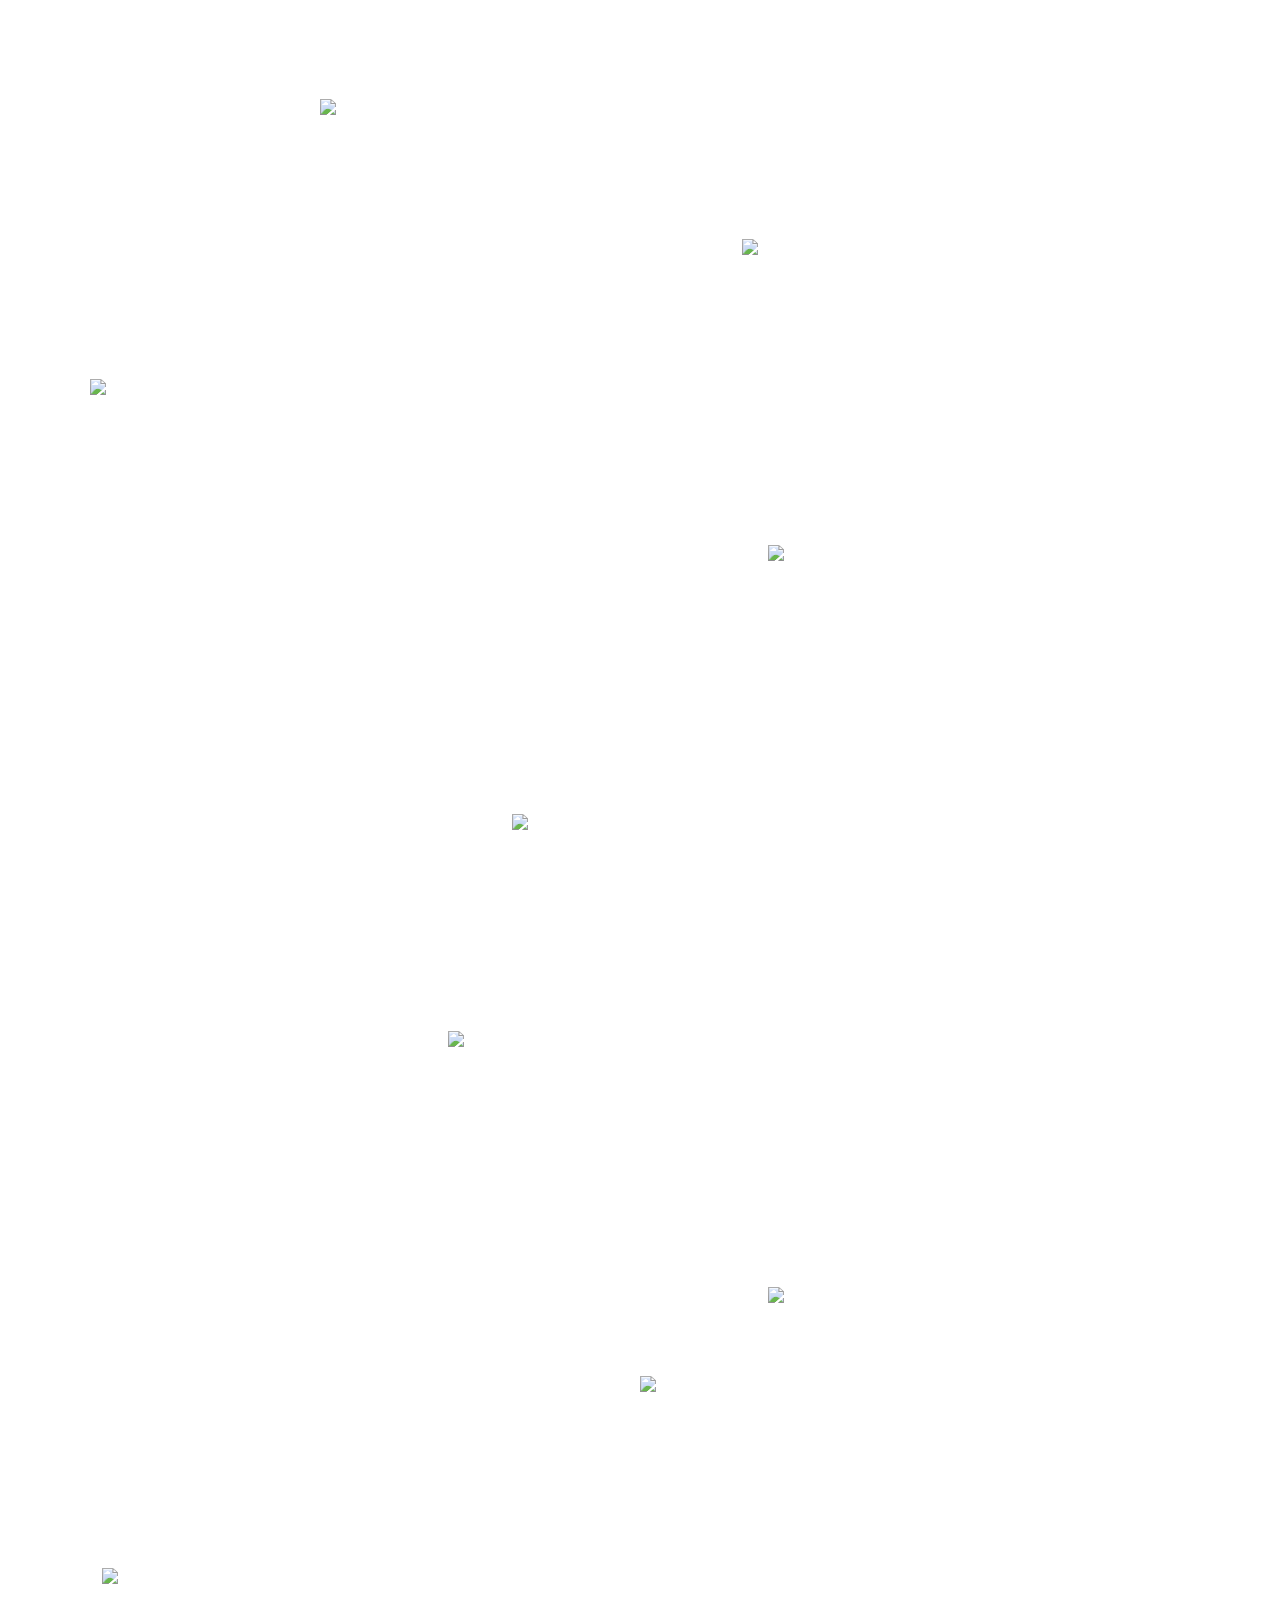
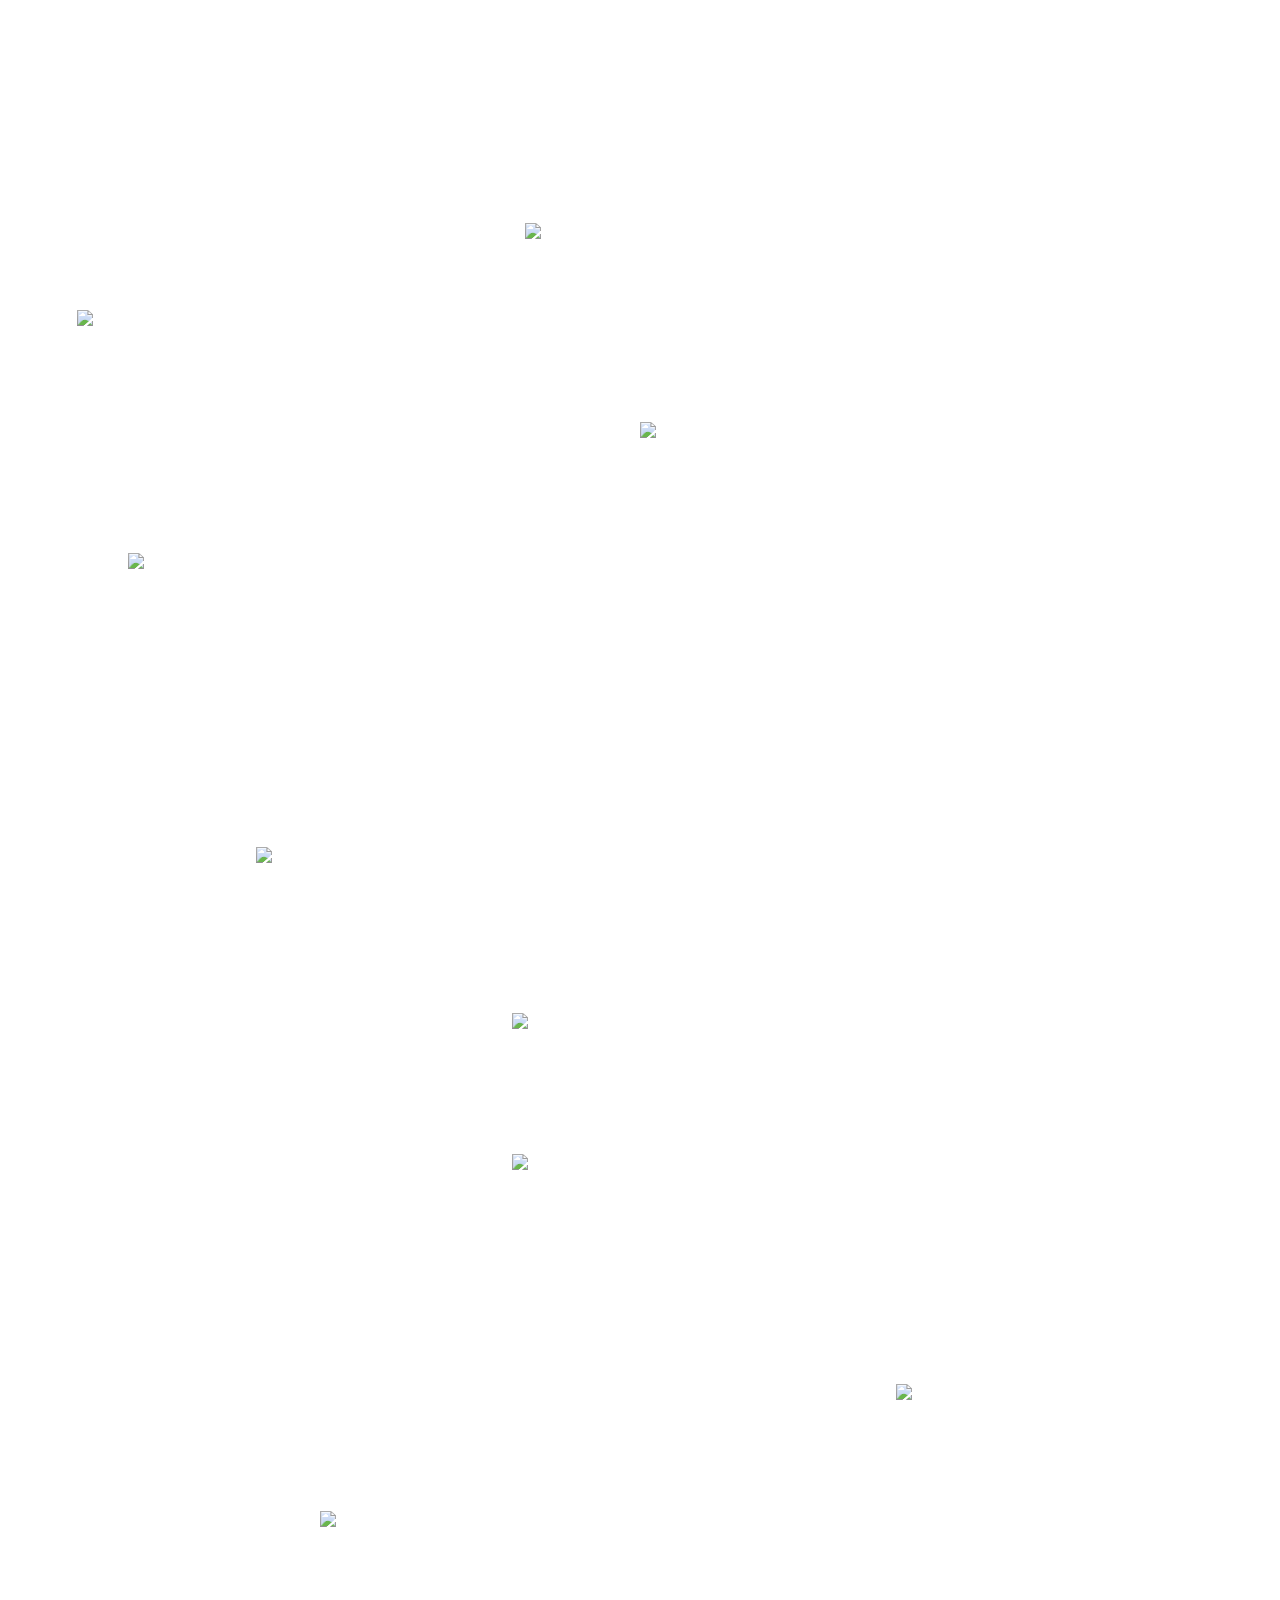
==== commit 729c6d31: "Update Møllestien og turkis events" ====
--- a/index.html
+++ b/index.html
@@ -18,7 +18,7 @@
         <br>
         <div class="about">
         <h1>velkommen</h1>
-        <h3>TESTTESTTESTaarhusiansk pladeselskab, kultur- og eventforening på tværs af genrer og formater. <br>
+        <h3>aarhusiansk pladeselskab, kultur- og eventforening på tværs af genrer og formater. <br>
             vi ønsker at bidrage til den lokale musik- og kunstscene, med fokus på fokus på kunstnerdrevne og eksperimenterende formater med en stærk, visuel identitet.</h3></div>
 
 <!--
@@ -63,6 +63,12 @@
                 <a href="events.html"><h1>events</h1></a>
             </div>
             <div class="events_grid">
+                <div class="event_item">
+                    <a href="events.html"> <img src ="billeder/plakater/turkis.jpg" alt = "turkis"> </a>
+                </div>
+                <div class="event_item">
+                    <a href="events.html"> <img src ="billeder/plakater/møllestien.jpg" alt = "Møllestien"> </a>
+                </div>
                 <div class="event_item">
                     <a href="events.html"><img src="billeder/plakater/Ladybugs.jpg" alt="event 1"></a>
                 </div>
--- a/styles_2.css
+++ b/styles_2.css
@@ -0,0 +1,672 @@
+html, body{
+    margin: 0;
+    padding: 0;
+}
+html{
+    overflow: visible;
+    height: fit-content;
+}
+body{
+    font-family: 'Times New Roman', Times, serif;
+    position: absolute;
+    opacity: 90%;
+    width: 100vw;
+}
+
+/* main */
+
+h1{
+    font-size: 1.8em;
+    display: inline;
+    width: fit-content;
+    position: relative;
+    
+}
+h2{
+    font-size: 1.2em;
+    letter-spacing: 4px;
+    font-weight: 200;
+    font-style: italic;
+    width: fit-content;
+    position: relative;
+}
+h3{
+    font-size: 1.2em;
+    font-weight: 100;
+    font-style: normal;
+    letter-spacing: 2px;
+    text-align: center;
+    color: #192318;
+}
+#giflogo{
+    position: relative;
+    left: 50%;
+    translate: -50%;
+}
+#logo{
+    min-width: 50px;
+    width: 5%;
+    max-width: 9%;
+    position: sticky;
+    top: 4px;
+    z-index: 100;
+    overflow: visible;
+}
+.about{
+    position: relative;
+    width: 68dvw;
+    left: 50%;
+    translate: -50%;
+    line-height: 2em;
+    text-align: center;
+    
+}
+.about h1{
+    position: relative;
+    color: rgb(28, 11, 56);
+    text-align: center;
+
+}
+.about h3{
+    position: relative;  
+    top: 1em;
+    background-color: rgb(255, 247, 240);
+    
+}
+.releases{
+    position: relative;
+    left: 45%;
+    top: 30dvh;
+    color: #a82c2c;
+    width: fit-content;
+}
+.new_releases h2{
+    left: 45vw;
+}
+.covers{
+    top: 20dvh;
+    position: relative;
+    width: auto;
+}
+.covers img{
+    margin-inline: 6vw;
+    min-width: 100px;
+    width: 23%;
+    translate: 50%;
+}
+.covers h2{
+    left: 40vw;
+}
+.releases a{
+    text-decoration: none;
+    color: #a82c2c;
+    
+}
+.releases a:hover{
+    color: rgb(140, 169, 237);
+    font-weight: bold;
+}
+.events a{
+    position: relative;
+    top: 20dvh;
+    left: 75vw;
+    color: #6b8383;
+    width: fit-content;
+    text-decoration: none;
+}
+.events a:hover{
+    color: rgb(140, 169, 237);
+    font-weight: bold;
+}
+.artister {
+    position: relative;
+    top: 60dvh;
+    left: 50vw;
+    translate: -50%;
+    width: 75dvw;
+    text-align: center;
+    color: #4a5d3f;
+}
+.artists_grid {
+    display: grid;
+    grid-template-columns: repeat(2, auto);
+    justify-content: center;
+    gap: 50px;
+    margin-top: 0em;
+}
+
+.artist_item {
+    display: flex;
+    flex-direction: column;
+    align-items: center;
+}
+
+.artist_item h2 {
+    color: #192318;
+    margin-bottom: 8px;
+}
+.artist_item img {
+    max-width: 200px;
+    width: 100%;
+    height: auto;
+}
+.artist_item a {
+    text-decoration: none;
+    color: inherit;
+}
+.artister {
+    position: relative;
+    top: 35dvh;
+    left: 50vw;
+    translate: -50%;
+    width: 75dvw;
+    text-align: center;
+    color: #4a5d3f;
+}
+.merch a{
+    position: relative;
+    top: 40dvh;
+    left: 55vw;
+    color: #a8822c;
+    width: fit-content;
+    text-decoration: none;
+}
+.merch a:hover{
+    color: rgb(140, 169, 237);
+    font-weight: bold;
+}
+
+.contact{
+    width: fit-content;
+    position: relative;
+    top: 50dvh;
+    left: 50vw;
+    translate: -50%;
+    color: #bb6d6d;
+}
+
+.contactinfo{
+    width: fit-content;
+    position: relative;
+    top: 50dvh;
+    left: 50vw;
+    translate: -50%;
+    padding-bottom: 20dvh;
+}
+
+.artist_header {
+    text-align: center;
+    margin-top: 3dvh;
+    color: #1c0b38;
+}
+
+
+.artist_bio_container {
+    display: flex;
+    justify-content: space-between;
+    align-items: flex-start;
+    width: 80vw;
+    margin-left: 10vw;
+    margin-top: 5dvh;
+    gap: 4vw;
+}
+
+.artist_om {
+    flex: 1;
+}
+
+.artist_om h1 {
+    color: #4a5d3f;
+    margin-top: 0;
+    margin-bottom: 0.8em;
+    display: block;
+}
+
+.artist_om h3 {
+    background-color: rgb(255, 247, 240);
+    text-align: left;
+    line-height: 2em;
+    padding: 15px;
+    margin: 0;
+}
+
+.artist_main_pic {
+    width: 35vw;
+    max-width: 400px;
+    margin-top: 2.8em;
+}
+
+.artist_main_pic img {
+    width: 100%;
+    height: auto;
+    display: block;
+}
+
+.artist_section {
+    width: 80vw;
+    margin-left: 10vw;
+    margin-top: 8dvh;
+}
+
+.udgivelser_sec h1 {
+    color: #9c4242;
+    margin-left: 5vw;
+    margin-bottom: 25px;
+    display: block;
+}
+
+.links_sec h1 {
+    color: #6b8383;
+    margin-left: 12vw;
+    margin-bottom: 25px;
+    display: block;
+}
+
+.artist_udgivelser_grid {
+    display: grid;
+    grid-template-columns: repeat(auto-fill, minmax(280px, 320px));
+    gap: 40px;
+    margin-top: 20px;
+}
+
+.release_item {
+    display: flex;
+    flex-direction: column;
+    align-items: center;
+    text-align: center;
+}
+
+.release_item h2 {
+    font-size: 1.2em;
+    margin-bottom: 10px;
+}
+
+.release_item img {
+    width: 100%;
+    max-width: 300px;
+    height: auto;
+}
+
+.artist_links_grid {
+    display: flex;
+    flex-wrap: wrap;
+    gap: 35px;
+    align-items: center;
+    margin-top: 20px;
+    margin-bottom: 15dvh;
+}
+
+.artist_links_grid img {
+    width: 87.5px;
+    height: 87.5px;
+    object-fit: contain;
+    opacity: 0.85;
+    transition: opacity 0.2s ease;
+}
+
+.artist_links_grid img:hover {
+    opacity: 1;
+}
+
+/* -------- SLUT PÅ ARTIST-subpage section (Bertil ----------  /*
+
+
+/* EVENTS (BERTIL) */
+
+.events_sektion {
+    position: relative;
+    top: 20dvh;
+    left: 50vw;
+    translate: -50%;
+    width: 80dvw;
+    text-align: center;
+}
+
+.events_sektion .events a {
+    position: static; 
+    top: auto;
+    left: auto;
+    color: #6b8383;
+    text-decoration: none;
+    display: inline-block;
+    margin-bottom: 2em;
+    margin-left: 32vw;
+}
+
+.events_sektion .events a:hover {
+    color: rgb(140, 169, 237);
+    font-weight: bold;
+}
+
+.events_grid {
+    display: grid;
+    grid-template-columns: repeat(4, 1fr);
+    justify-items: center;
+    gap: 20px;
+}
+
+.event_item img {
+    width: 100%;
+    max-width: 200px;
+    height: auto;
+    display: block;
+}
+
+.events_page_container {
+    width: 80vw;
+    margin-left: 10vw;
+    margin-top: 4dvh;
+    margin-bottom: 15dvh;
+}
+
+.events_section_header {
+    margin-top: 6dvh;
+    margin-bottom: 3dvh;
+}
+
+.kommende_header h1 {
+    color: #4a5d3f;
+    margin-left: 3vw;
+}
+
+.tidligere_header h1 {
+    color: #9c4242;
+    margin-left: 55vw;
+}
+
+.events_list {
+    display: flex;
+    flex-direction: column;
+    gap: 6dvh;
+}
+
+.event_card {
+    display: flex;
+    justify-content: space-between;
+    align-items: flex-start;
+    gap: 4vw;
+    width: 100%;
+}
+
+.event_card.reverse_layout {
+    flex-direction: row-reverse;
+}
+
+.event_info {
+    flex: 1;
+}
+
+.event_info h2 {
+    font-size: 1.4em;
+    font-weight: bold;
+    color: #1c0b38;
+    margin: 0 0 4px 0;
+}
+
+.event_meta {
+    display: flex;
+    gap: 8px;
+    align-items: center;
+    font-size: 0.95em;
+    font-style: italic;
+    color: #6b8383;
+    margin-bottom: 15px;
+}
+
+.event_date {
+    display: inline;
+}
+
+.event_location {
+    display: inline;
+    font-weight: 500;
+}
+
+.event_description {
+    background-color: rgb(255, 247, 240);
+    text-align: left;
+    line-height: 1.8em;
+    padding: 18px;
+    margin-bottom: 12px;
+}
+
+.fb_link {
+    display: inline-block;
+    color: #436f3f;
+    font-weight: bold;
+    text-decoration: none;
+    transition: color 0.2s ease;
+}
+
+.fb_link:hover {
+    color: rgb(140, 169, 237);
+}
+
+.event_poster {
+    width: 32vw;
+    max-width: 350px;
+    flex-shrink: 0;
+    margin-top: 4em;
+}
+
+.event_poster img {
+    width: 100%;
+    height: auto;
+    display: block;
+    box-shadow: 0 4px 12px rgba(0,0,0,0.05);
+}
+
+
+
+
+
+
+/* SLUT PÅ EVENTS /BERTIL */
+
+
+/* ---- hurtig ting til katalog-setup på home-siden */
+
+.katalog_sektion {
+    position: relative;
+    top: 10dvh;
+    left: 37vw;
+    translate: -50%;
+    width: 50dvw;
+    text-align: center;
+}
+
+.katalog_sektion .releases {
+    position: relative;
+    top: 0;
+    left: -15;
+    margin-bottom: 2em;
+}
+
+.katalog_grid {
+    display: flex;
+    justify-content: center;
+    gap: 20px;
+    position: relative;
+    top: 33dvh;
+    width: 80vw;
+    left: 50vw;
+    translate: -50%;
+}
+
+
+/* KATALOG- SUB PAGE START (BERTIL) */ 
+
+
+.catalogue_page_container {
+    width: 80vw;
+    margin-left: 10vw;
+    margin-top: 4dvh;
+    margin-bottom: 15dvh;
+}
+
+.catalogue_header {
+    margin-top: 6dvh;
+    margin-bottom: 5dvh;
+}
+
+.catalogue_header h1 {
+    color: #4a5d3f;
+    margin-left: 3vw;
+}
+
+.catalogue_list {
+    display: flex;
+    flex-direction: column;
+    gap: 6dvh;
+}
+
+.catalogue_card {
+    display: flex;
+    justify-content: space-between;
+    align-items: flex-start;
+    gap: 4vw;
+    width: 100%;
+}
+
+.catalogue_card.reverse_layout {
+    flex-direction: row-reverse;
+}
+
+.catalogue_info {
+    flex: 1;
+}
+
+.catalogue_info h2 {
+    font-size: 1.4em;
+    font-weight: bold;
+    color: #1c0b38;
+    margin: 0 0 4px 0;
+}
+
+.artist_link {
+    color: #1c0b38;
+    text-decoration: underline;
+    transition: color 0.2s ease;
+}
+
+.artist_link:hover {
+    color: rgb(140, 169, 237);
+}
+
+.catalogue_meta {
+    display: flex;
+    gap: 8px;
+    align-items: center;
+    font-size: 0.95em;
+    font-style: italic;
+    color: #6b8383;
+    margin-bottom: 15px;
+}
+
+.release_date, .release_type {
+    display: inline;
+}
+
+.catalogue_description {
+    background-color: rgb(255, 247, 240);
+    text-align: left;
+    line-height: 1.8em;
+    padding: 18px;
+    margin-bottom: 12px;
+}
+
+.catalogue_cover {
+    width: 32vw;
+    max-width: 350px;
+    flex-shrink: 0;
+    margin-top: 4em;
+}
+
+.catalogue_cover img {
+    width: 100%;
+    height: auto;
+    display: block;
+    box-shadow: 0 4px 12px rgba(0,0,0,0.05);
+}
+
+/*  KATALOG SUBPAGE SLUT (BERTIL*/
+
+
+
+
+
+/* billed-væg */
+
+.billedcontainer{
+    width: 100vw;
+    position: relative;
+    top: 77dvh;
+    overflow: hidden;
+}
+.billedcontainer img{
+    max-width: 40%;
+}
+
+
+/* overlay lort */
+
+/* .overlay {
+  position: absolute;
+  top: -2%;
+  bottom: 0;
+  left: -5%;
+  right: 0;
+  background-repeat: repeat;
+  background-image: url(paper-texture.jpg);
+  mix-blend-mode: multiply;
+  pointer-events: none;
+  opacity: 70%;
+} */
+
+
+/* katalog-subpage */
+
+.home_knap a{
+    color: #072d32;
+    text-decoration: none;
+    position: relative;
+    left: 80dvw;
+}
+.home_knap a:hover{
+    color: rgb(140, 169, 237);
+    font-weight: bold;
+}
+.releases_2{
+    color: #9c4242;
+    width: fit-content;
+    position: relative;
+    top: 10dvh;
+    left: 35vw;
+}
+.releases_navne{
+    width: fit-content;
+    position: relative;
+    top: 20dvh;
+    font-size: 1.5em;
+}
+.releases_navne img{
+    position: relative;
+    max-width: 280px;
+    float: right;
+    margin: 15dvh;
+}
+li{
+    margin-bottom: 60dvh;
+    margin-top: 30dvh;
+    color: #0a3207;
+}
+ul{
+    list-style-type: none;
+    position: relative;
+    left: 15vw;
+}
+
+
+/* events-subpage */
+
+/* merch-subpage */
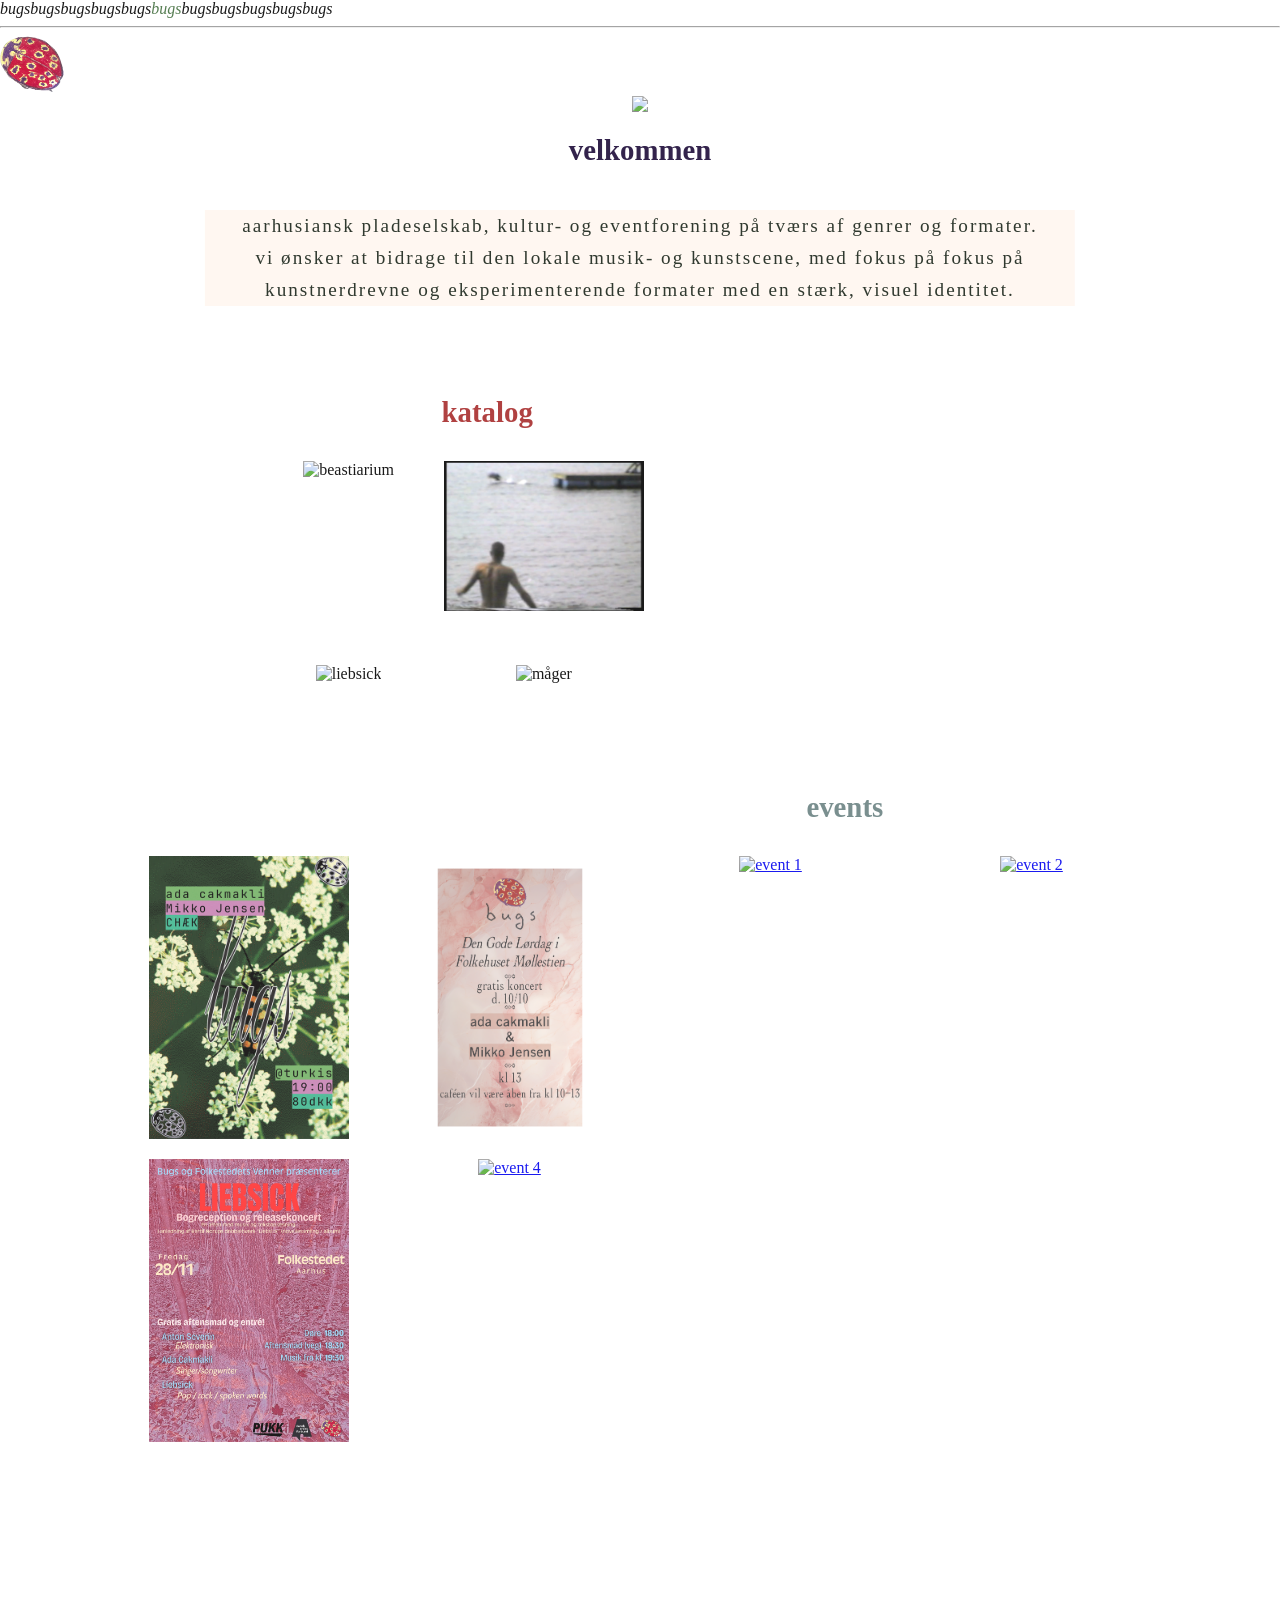
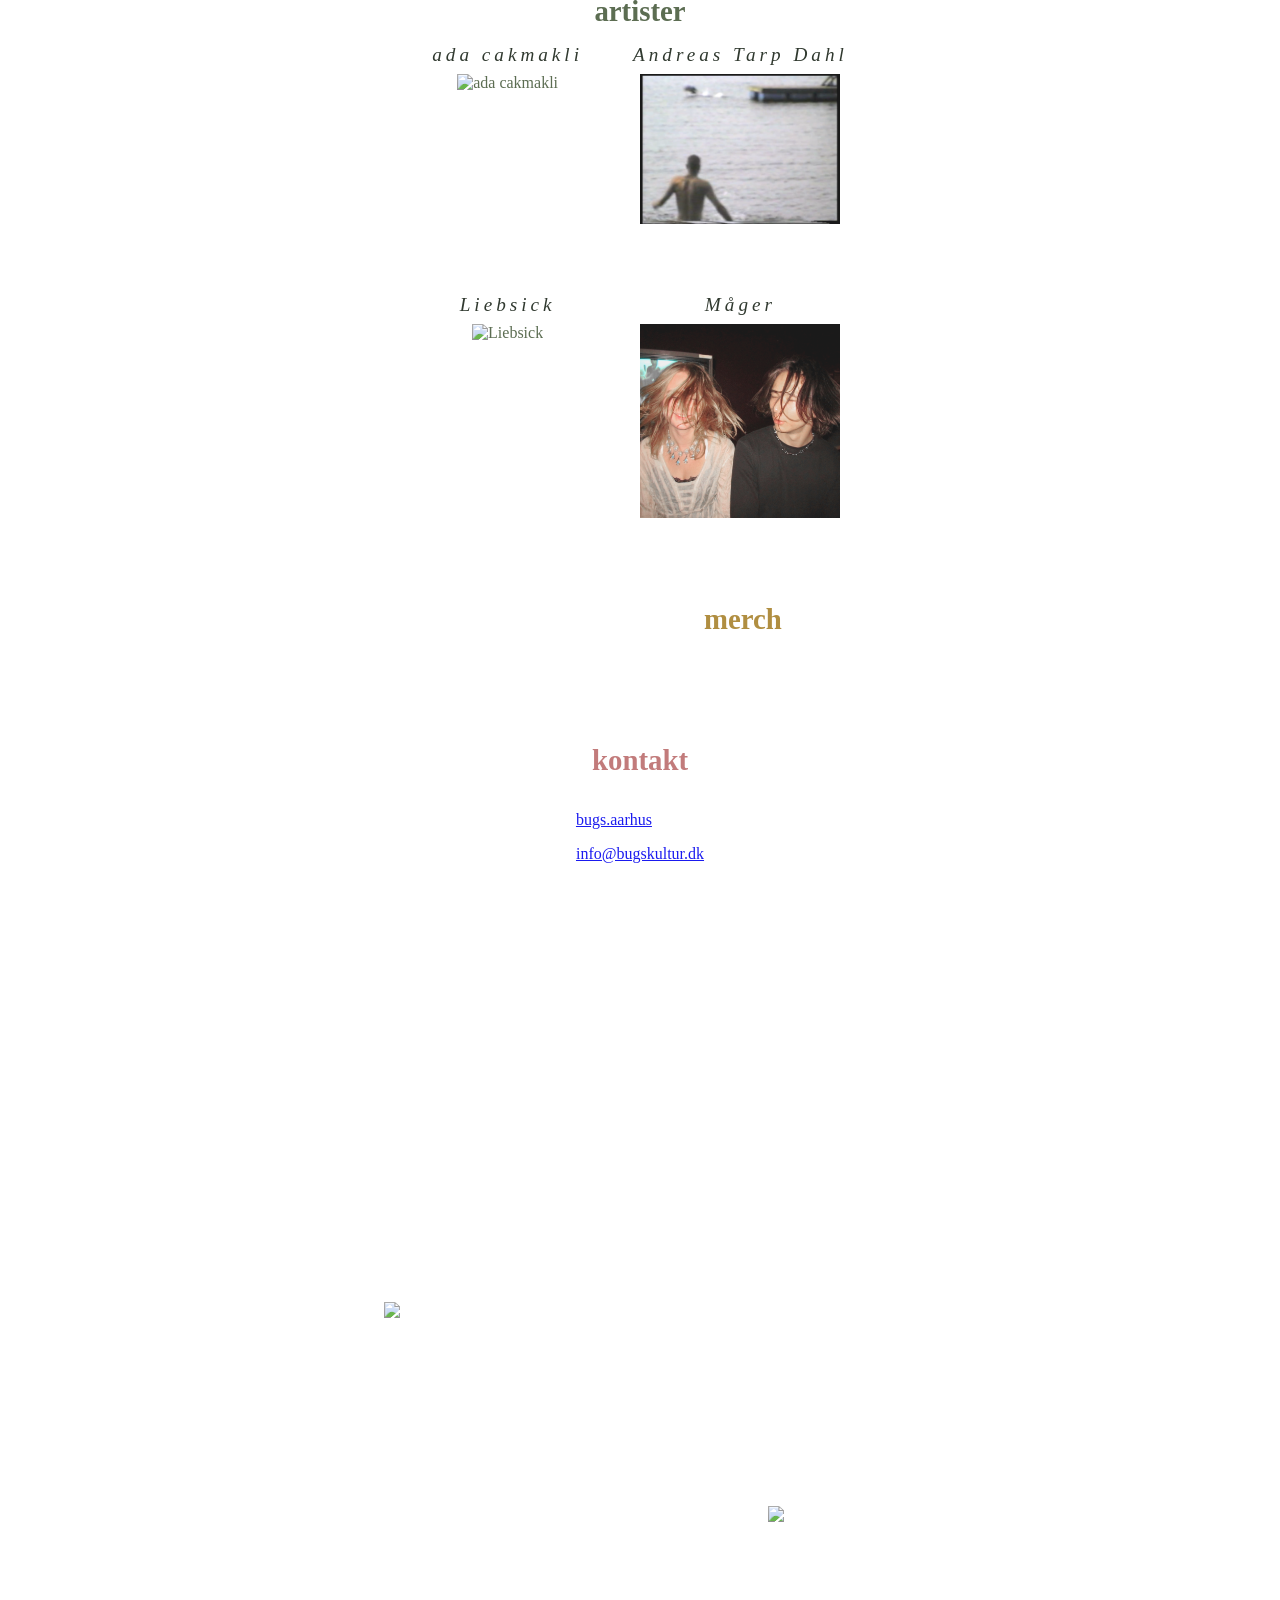
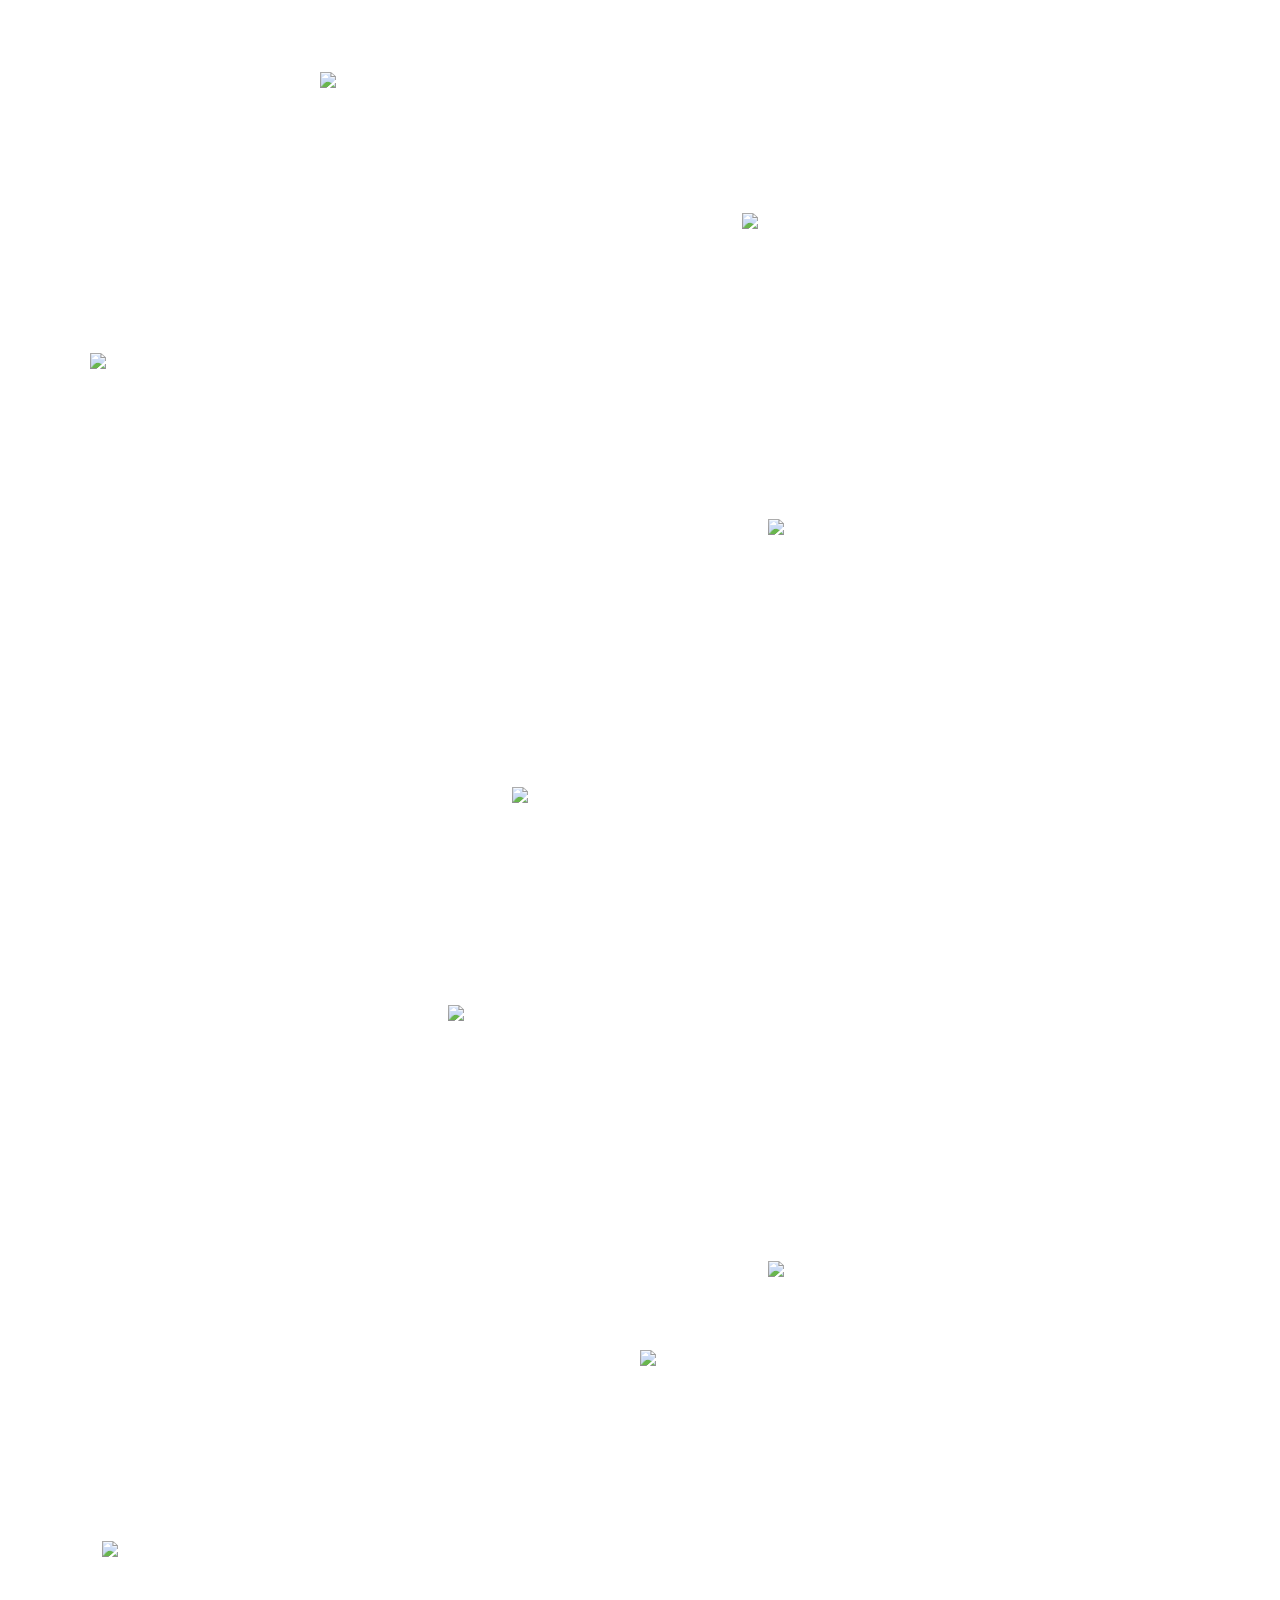
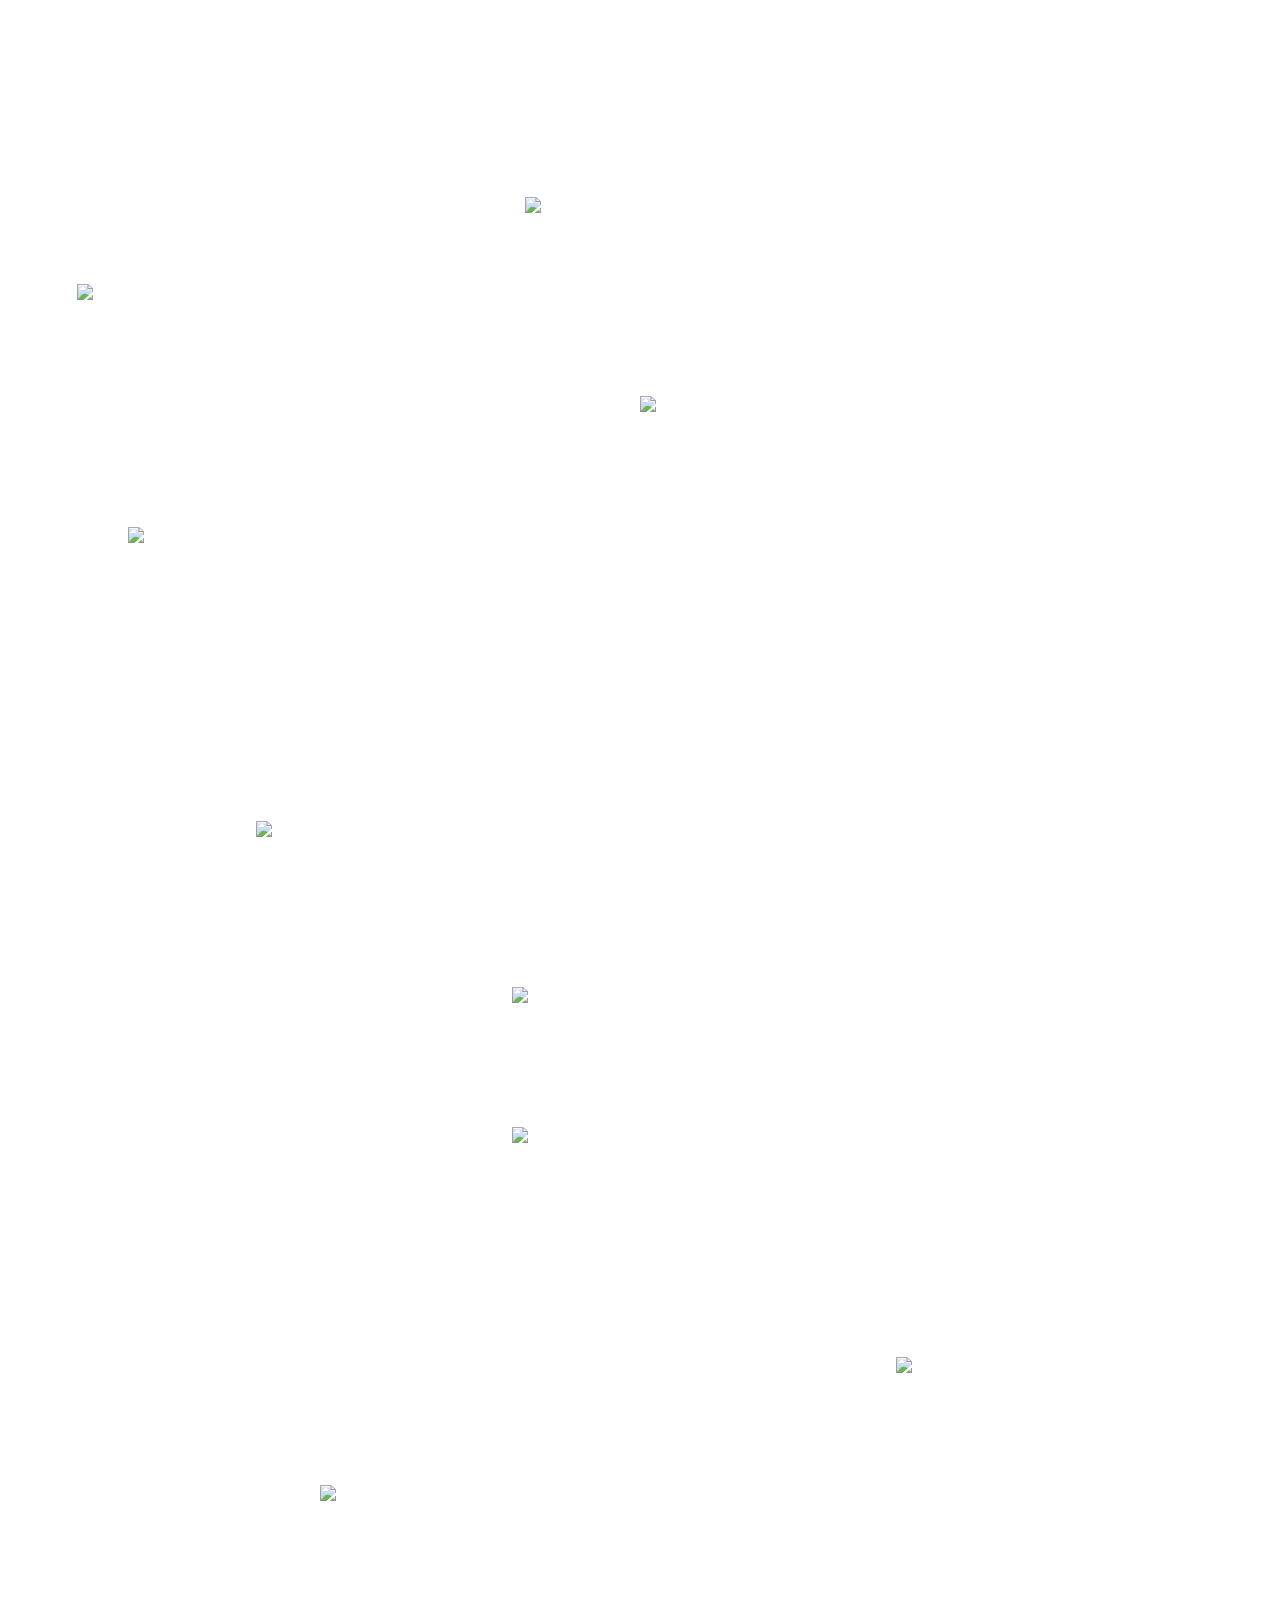
==== commit 678be6cd: "Ny cache" ====
--- a/index.html
+++ b/index.html
@@ -4,7 +4,7 @@
     <meta charset="UTF-8">
     <meta name="viewport" content="width=device-width, initial-scale=1.0">
     <title>home</title>
-    <link rel="stylesheet" href="styles_2.css?v=<?php echo filemtime('styles_2.css'); ?>">
+    <link rel="stylesheet" href="styles_2.css?v=1">
 </head>
 <!--lave farve-palette hvor nogle elementer tilfældigt får en farve fra paletten-->
 <body>
@@ -95,7 +95,7 @@
                 </div>
                 <div class="artist_item">
                     <a href="andreas.html"><h2>Andreas Tarp Dahl</h2></a>
-                    <a href="andreas.html"><img src="billeder/logo.png" alt="Andreas Tarp Dahl"></a>
+                    <a href="andreas.html"><img src="billeder/coverart/om_min_hals.bmp" alt="Andreas Tarp Dahl"></a>
                 </div>
                 <div class="artist_item">
                     <a href="liebsick.html"><h2>Liebsick</h2></a>
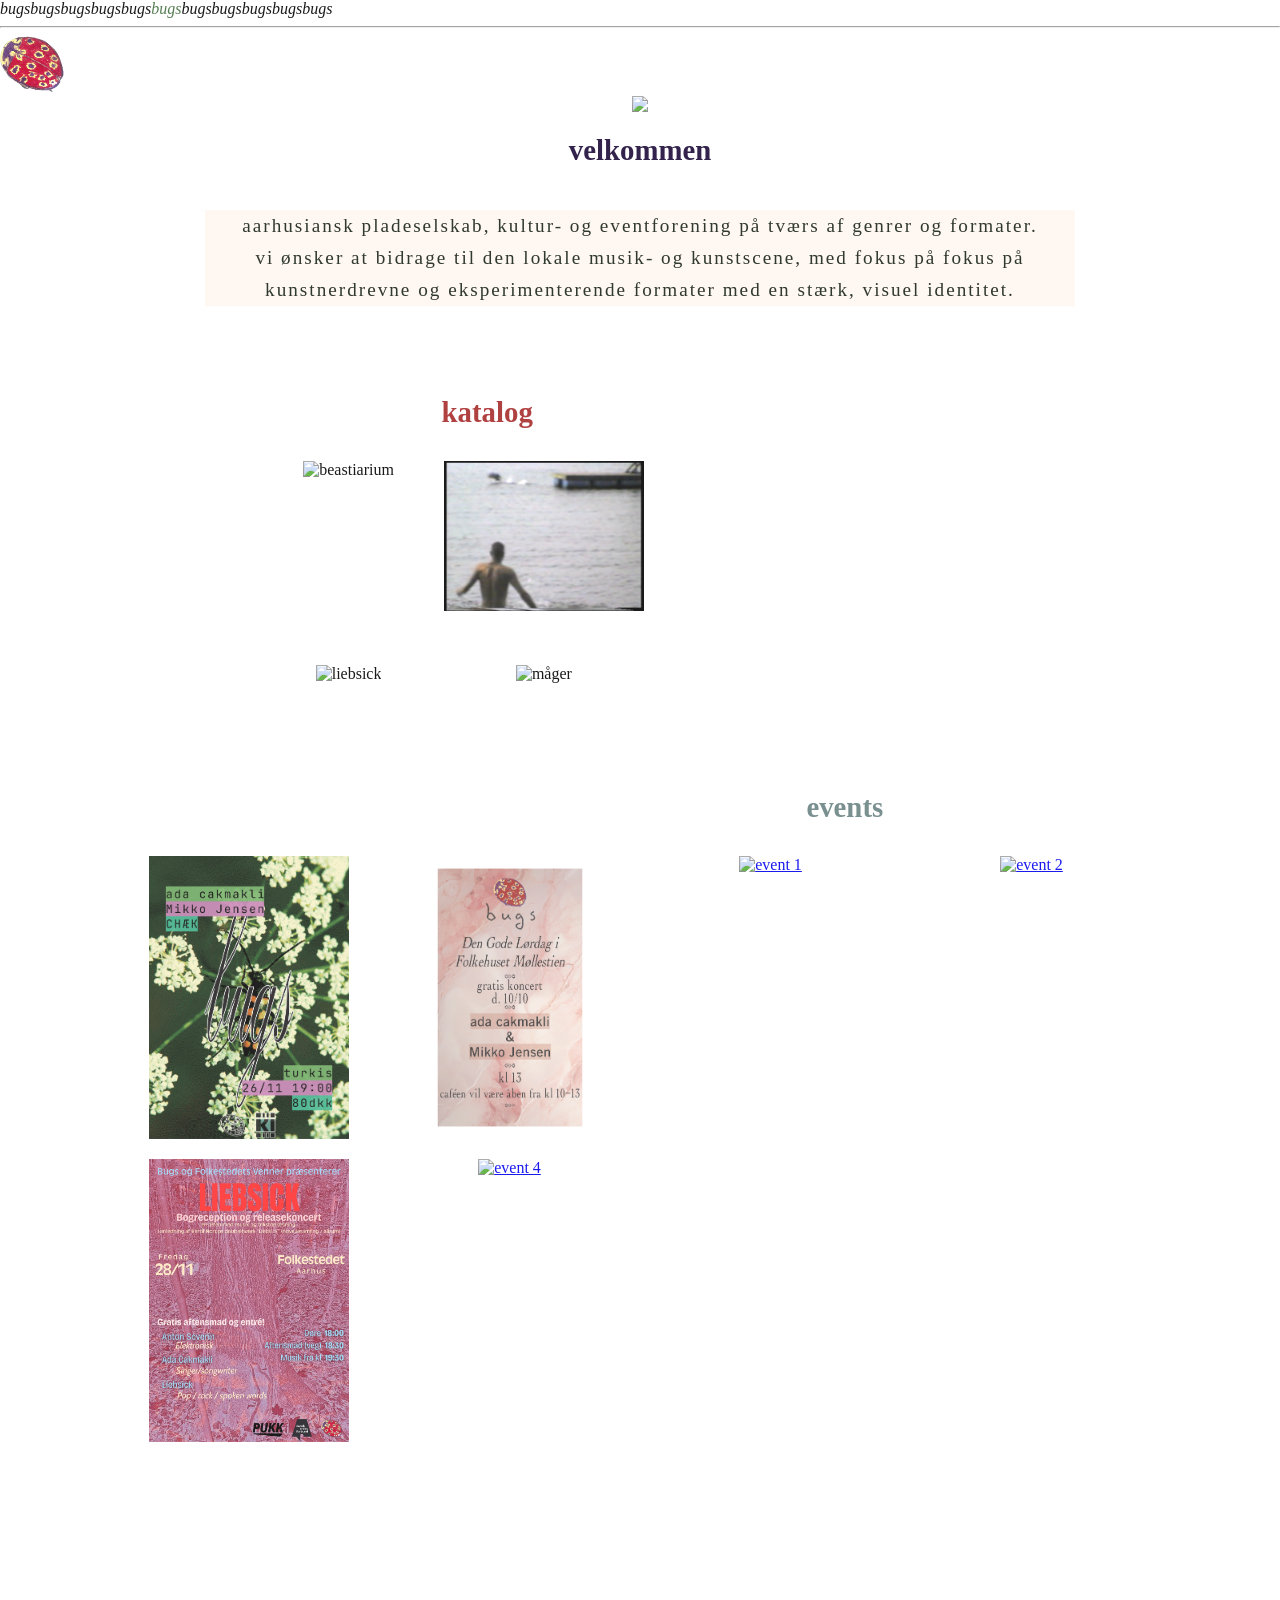
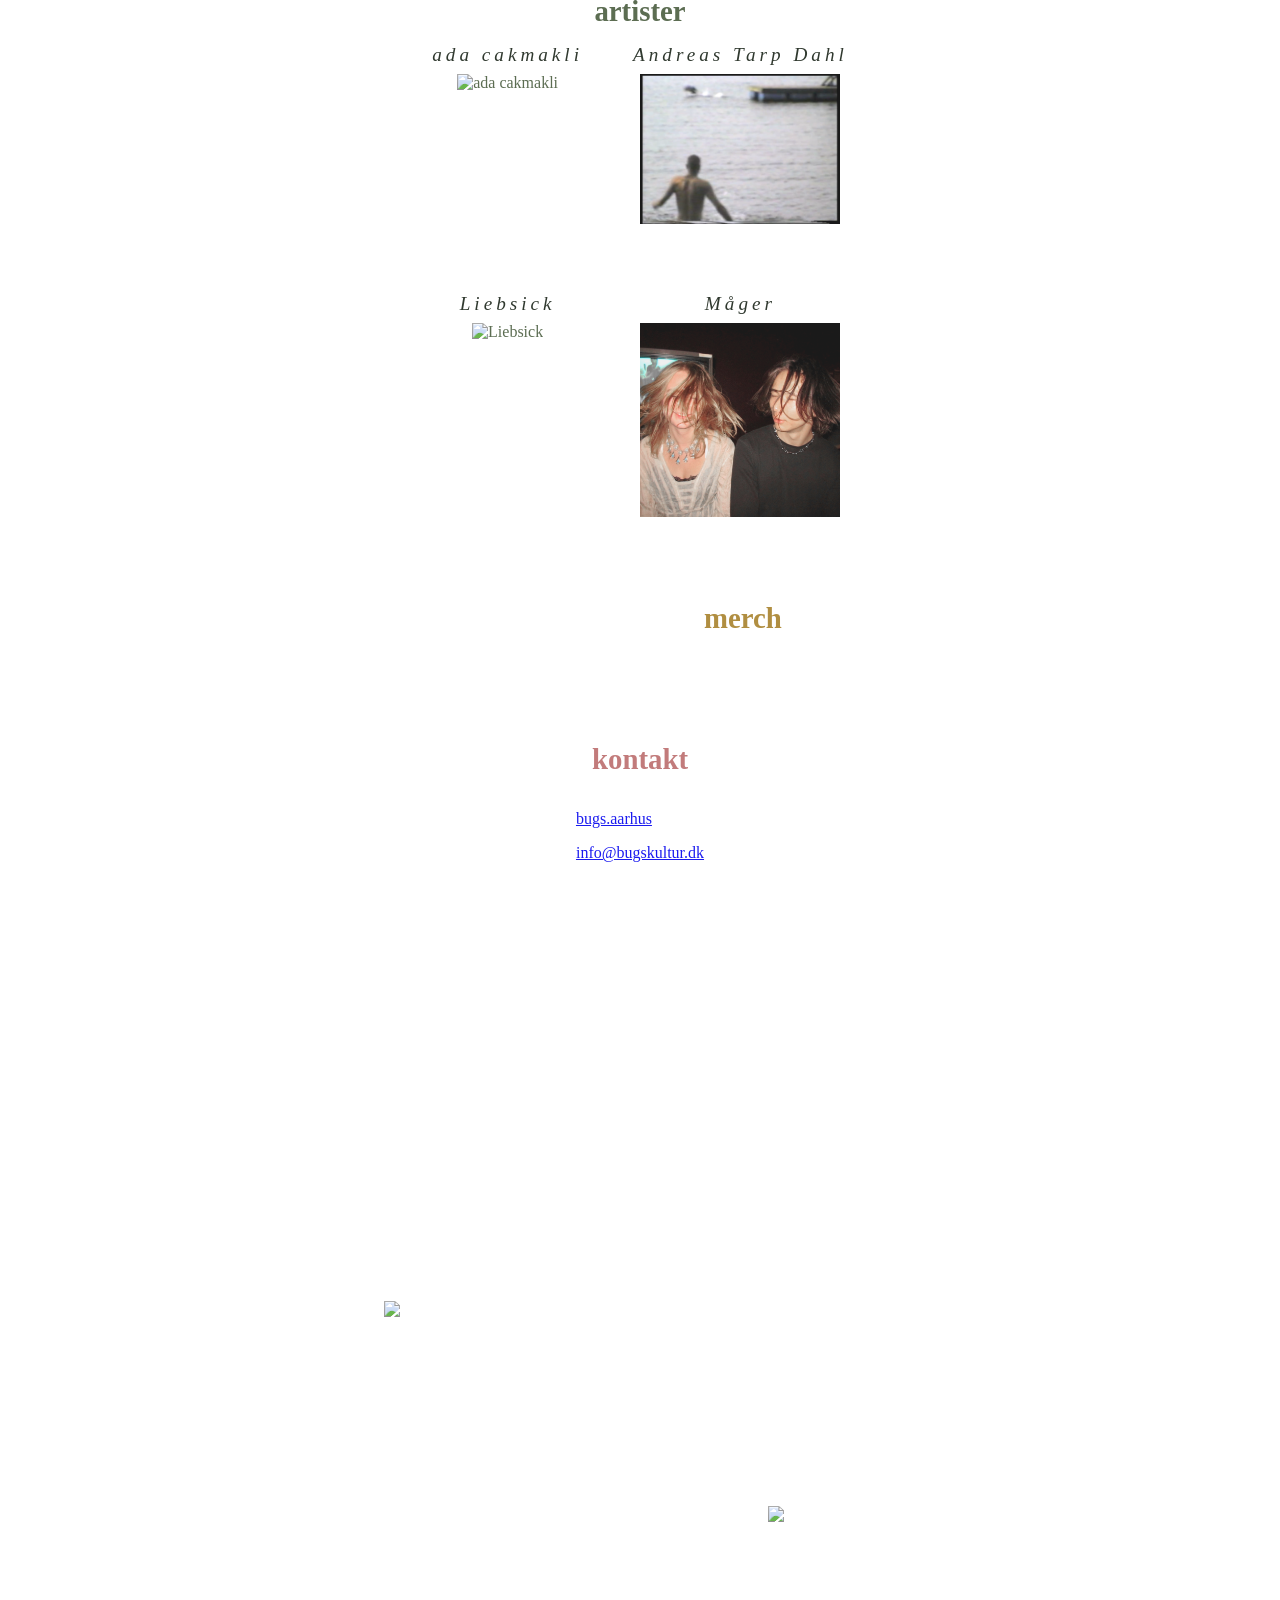
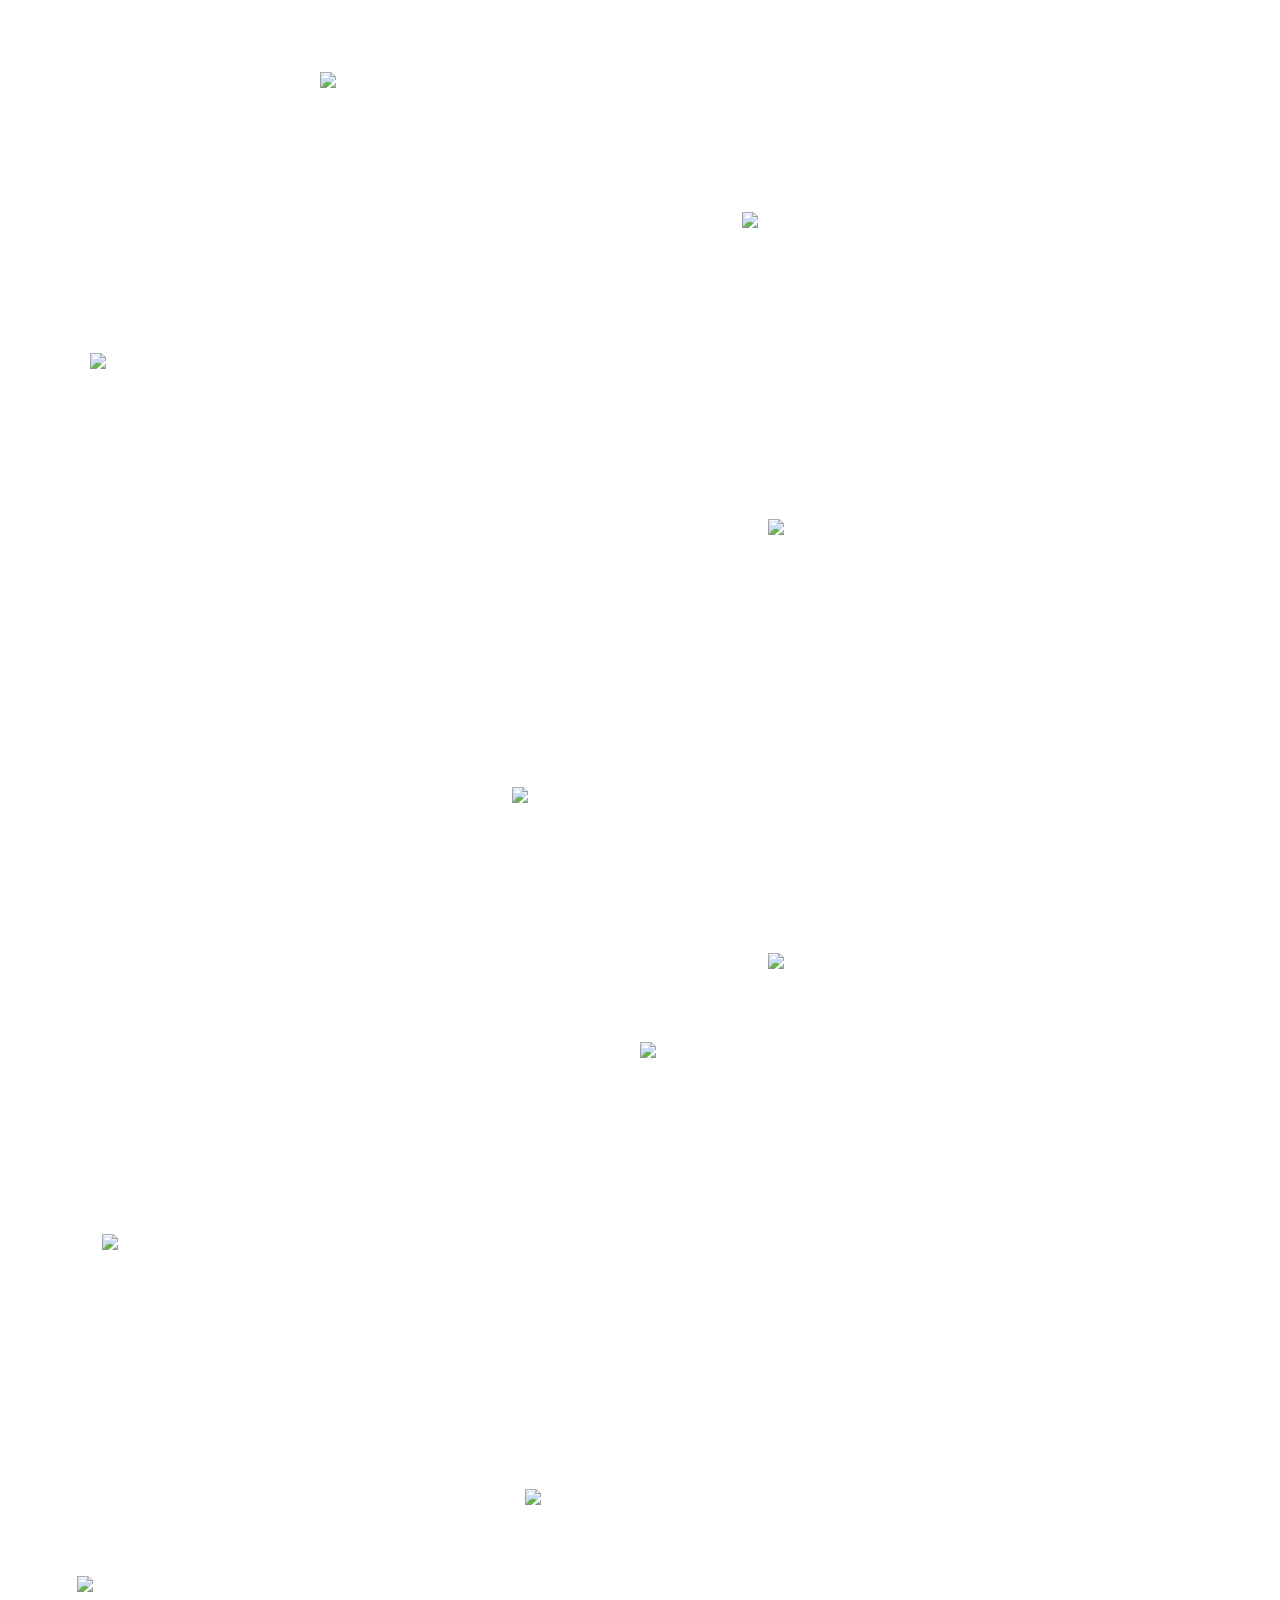
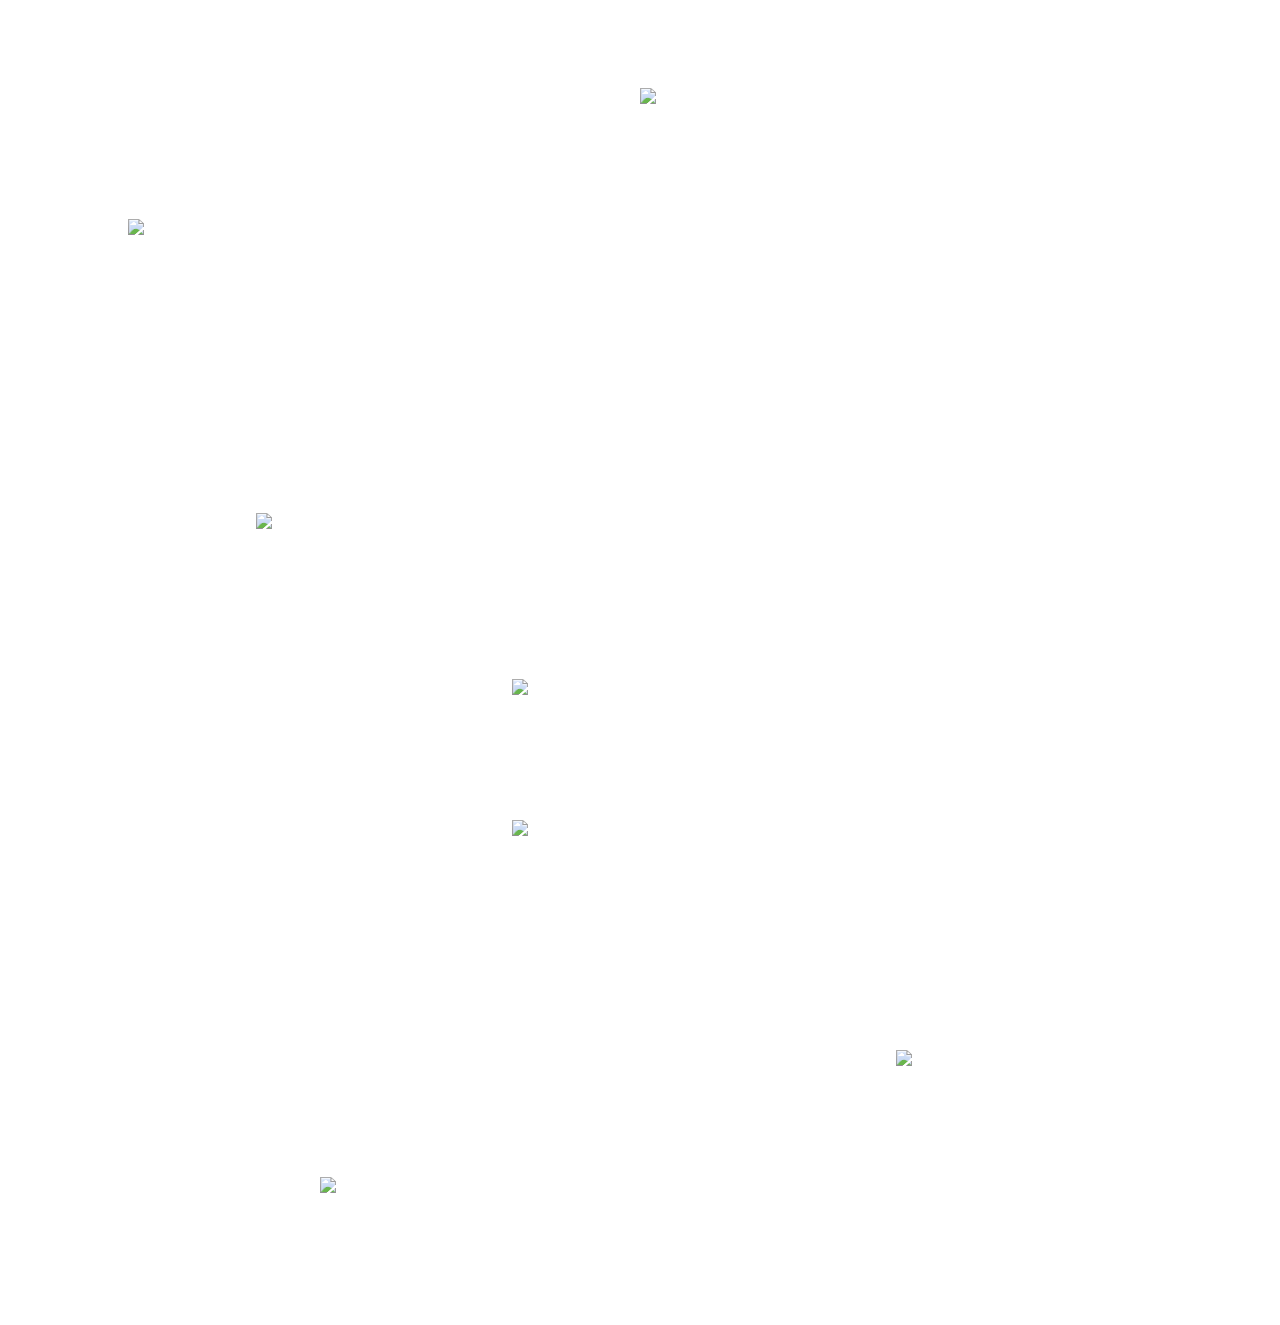
==== commit a3445665: "j" ====
--- a/index.html
+++ b/index.html
@@ -138,8 +138,6 @@
         <br>
             <div style="width: fit-content; position: relative; padding-left: 40dvw; padding-top: 8%; width: 30dvw;"><a href="https://lex.dk/arachnider" target="_blank"><img src="billeder/Edderkop2.JPG"></a></div> 
         <br>
-            <div style="width: fit-content; padding-left: 35dvw; padding-top: 14%; padding-bottom: 10dvh; width: 69dvw;"><img src="billeder/802B7A82-8A84-44D5-8D0D-22F44A10ACE9.JPG"></div>
-        <br>
             <div style="width: fit-content; padding-left: 60%; padding-top: 10%; width: 55dvw;"><img src="billeder/vlcsnap-2026-02-24-11h44m16s357.png"></div>
         <br>
             <div style="width: fit-content; padding: 4%; padding-left: 50%; width: 40dvw;"><img src="billeder/Skærmbillede 2026-02-04 161322.png"></div>
